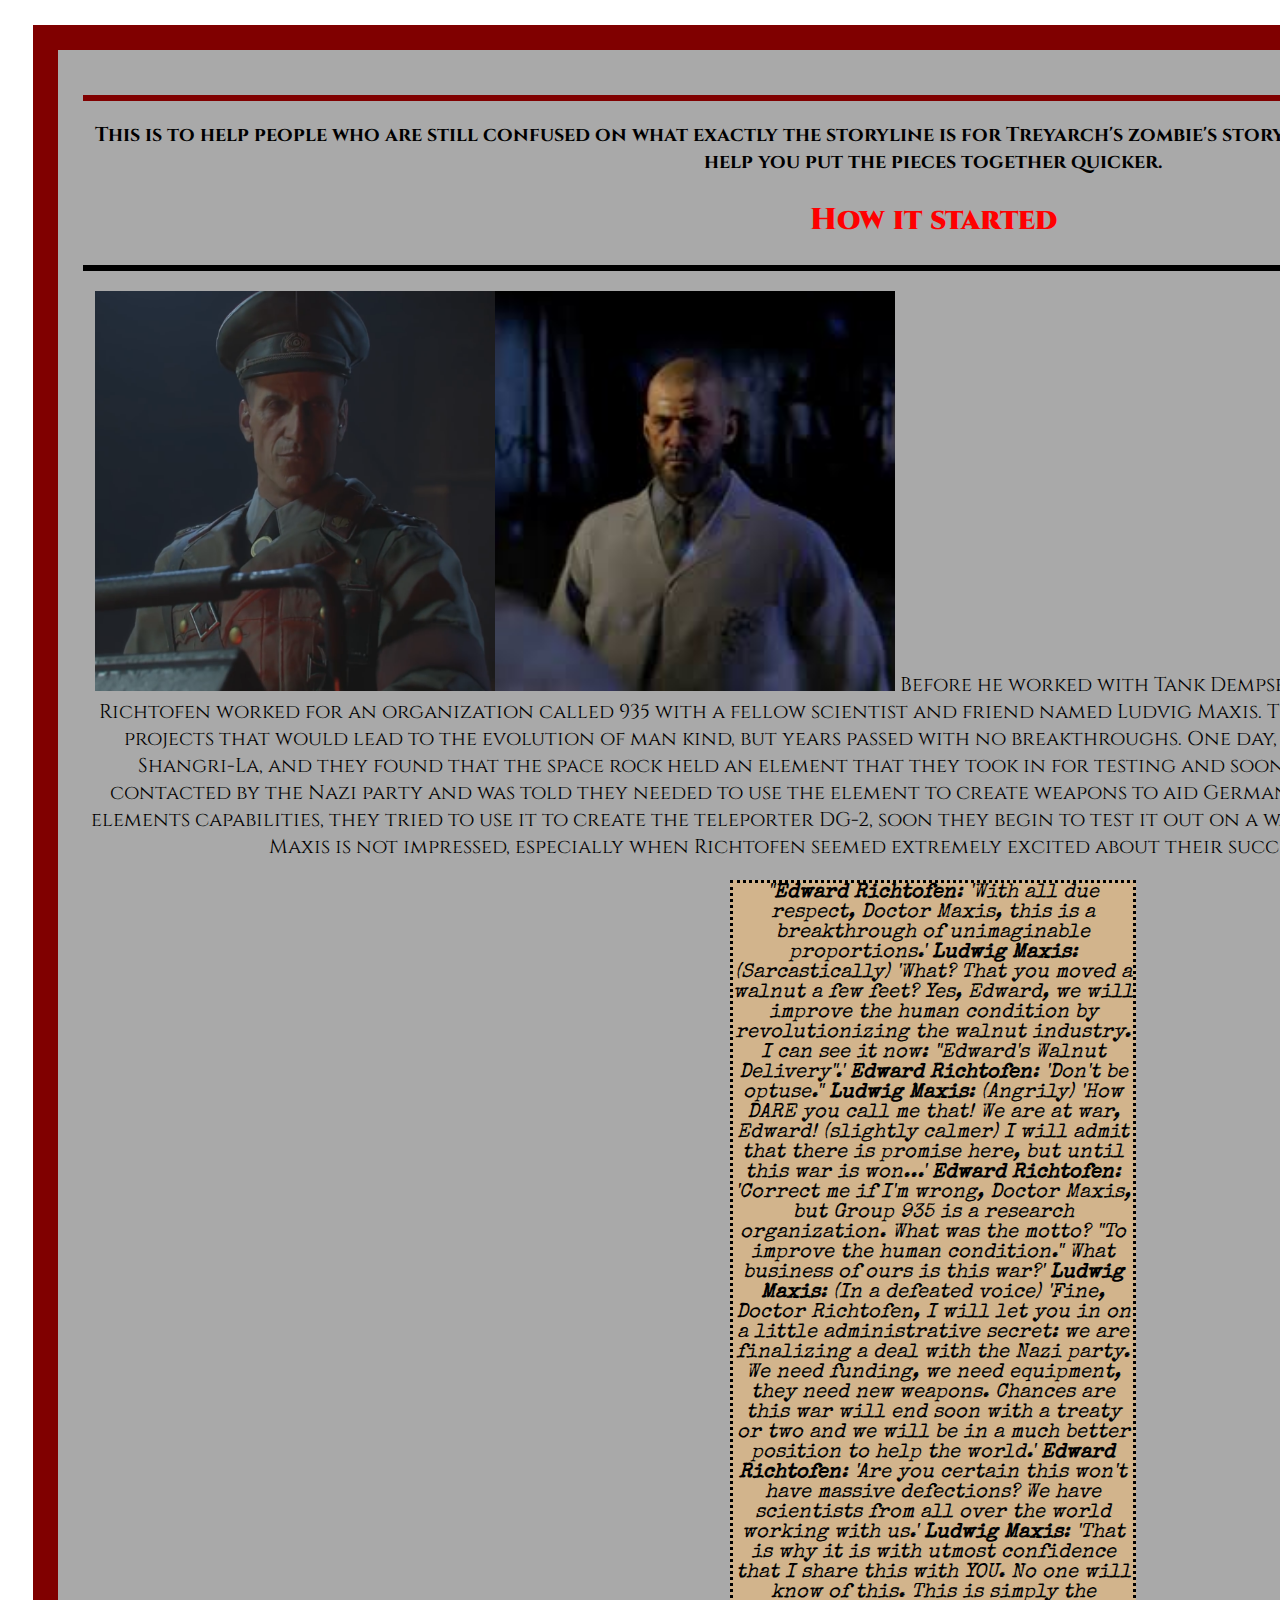
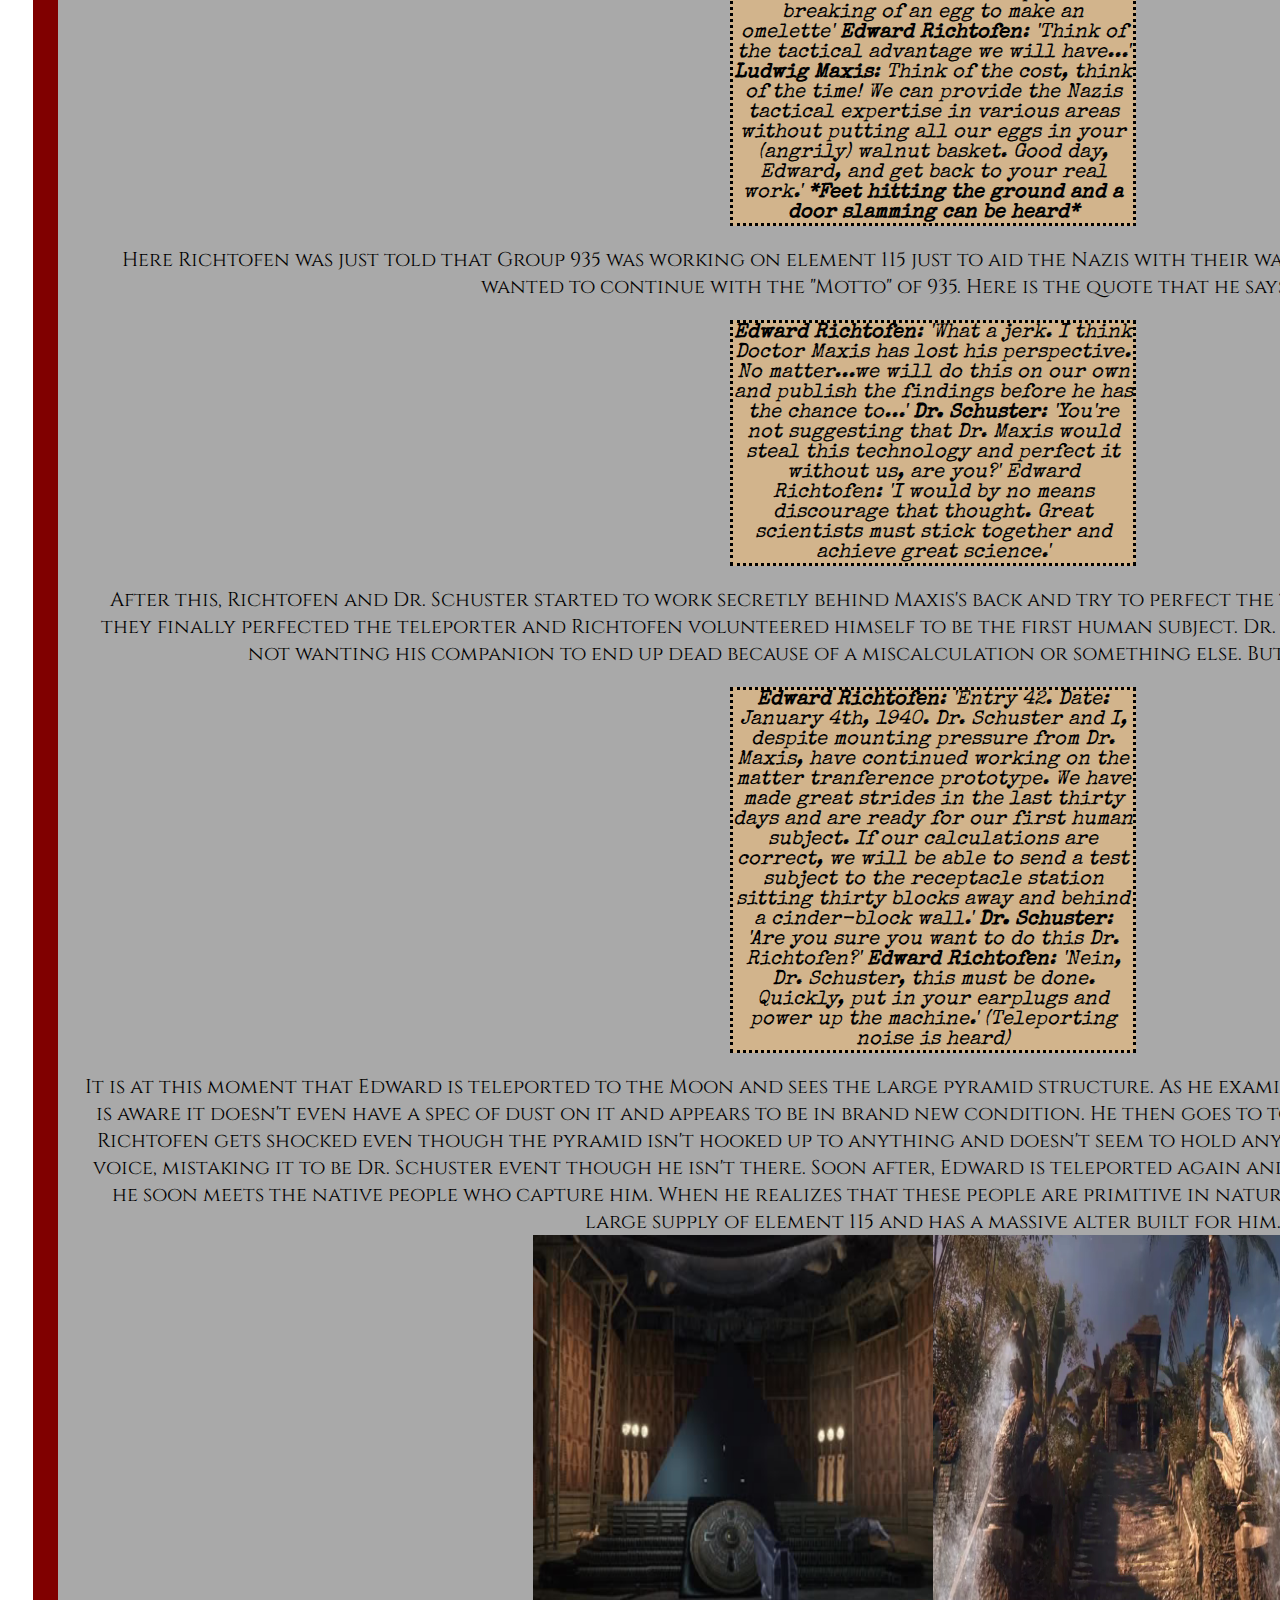
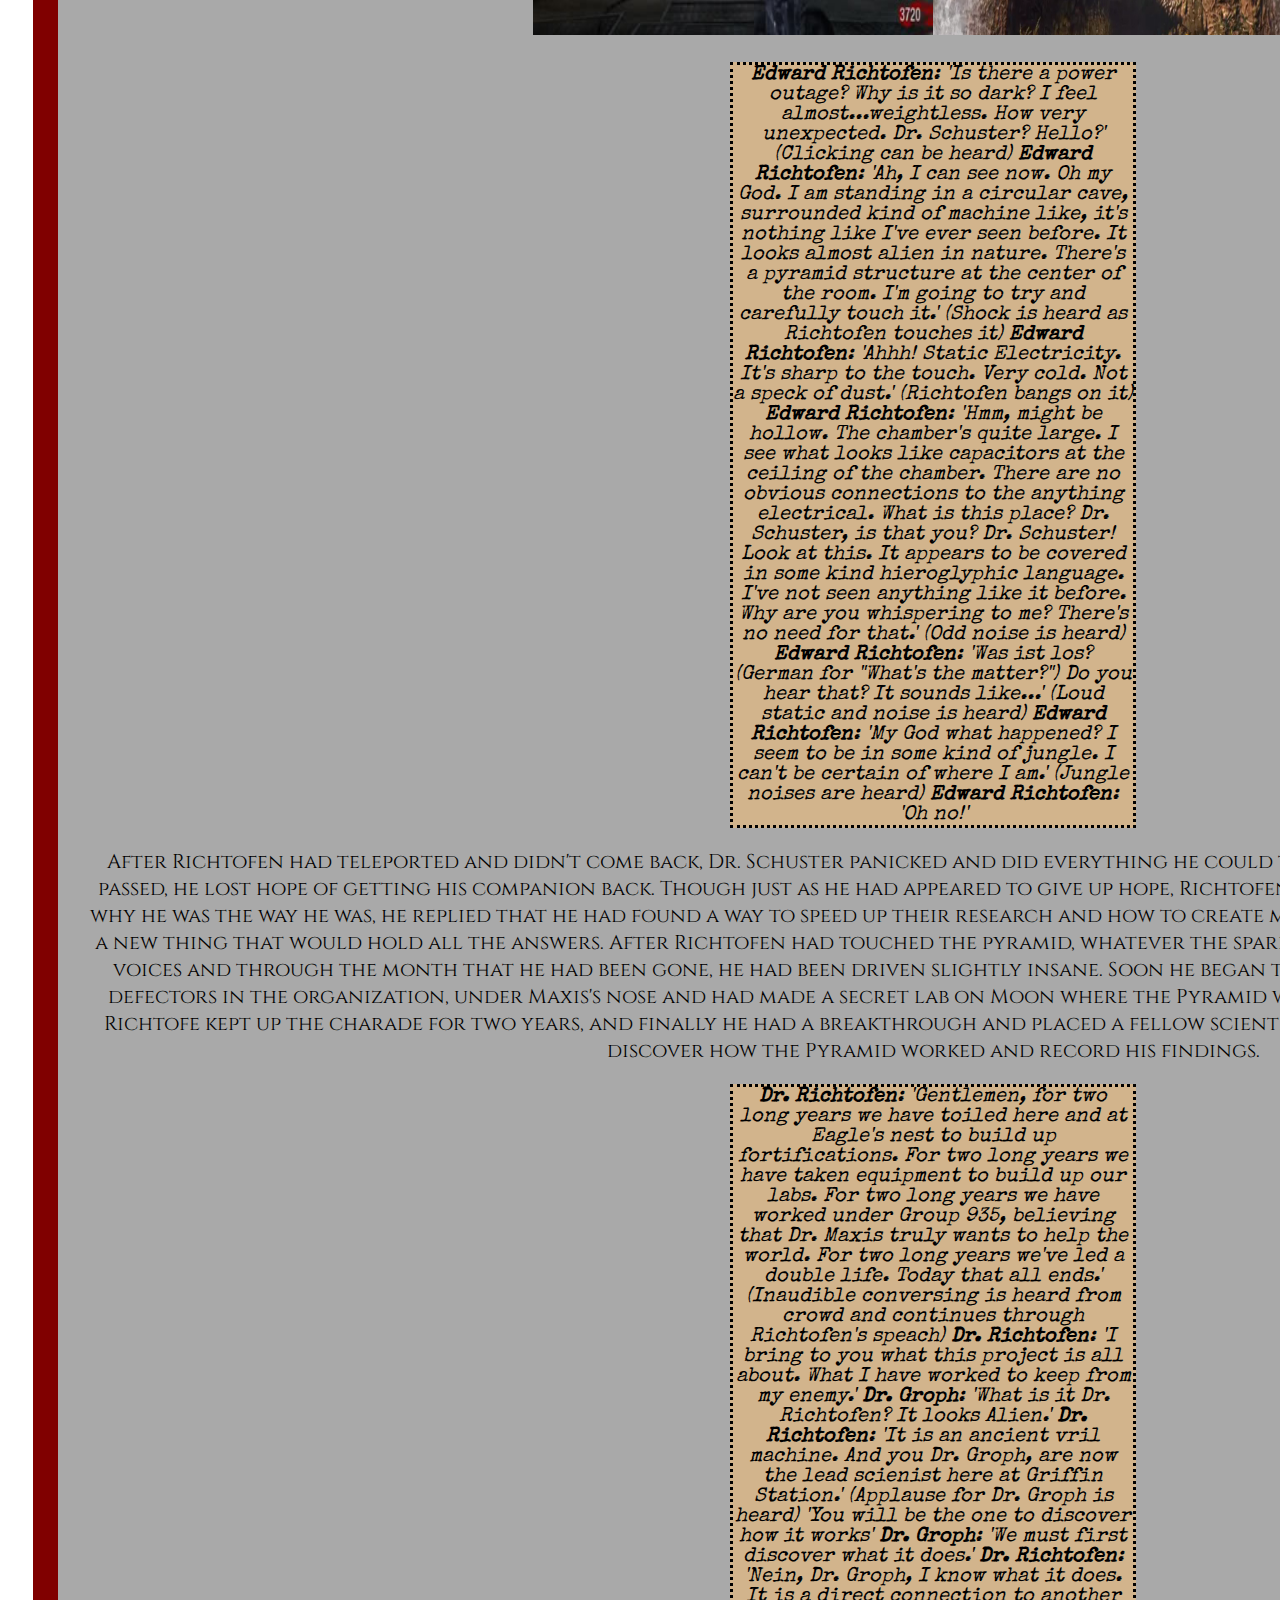
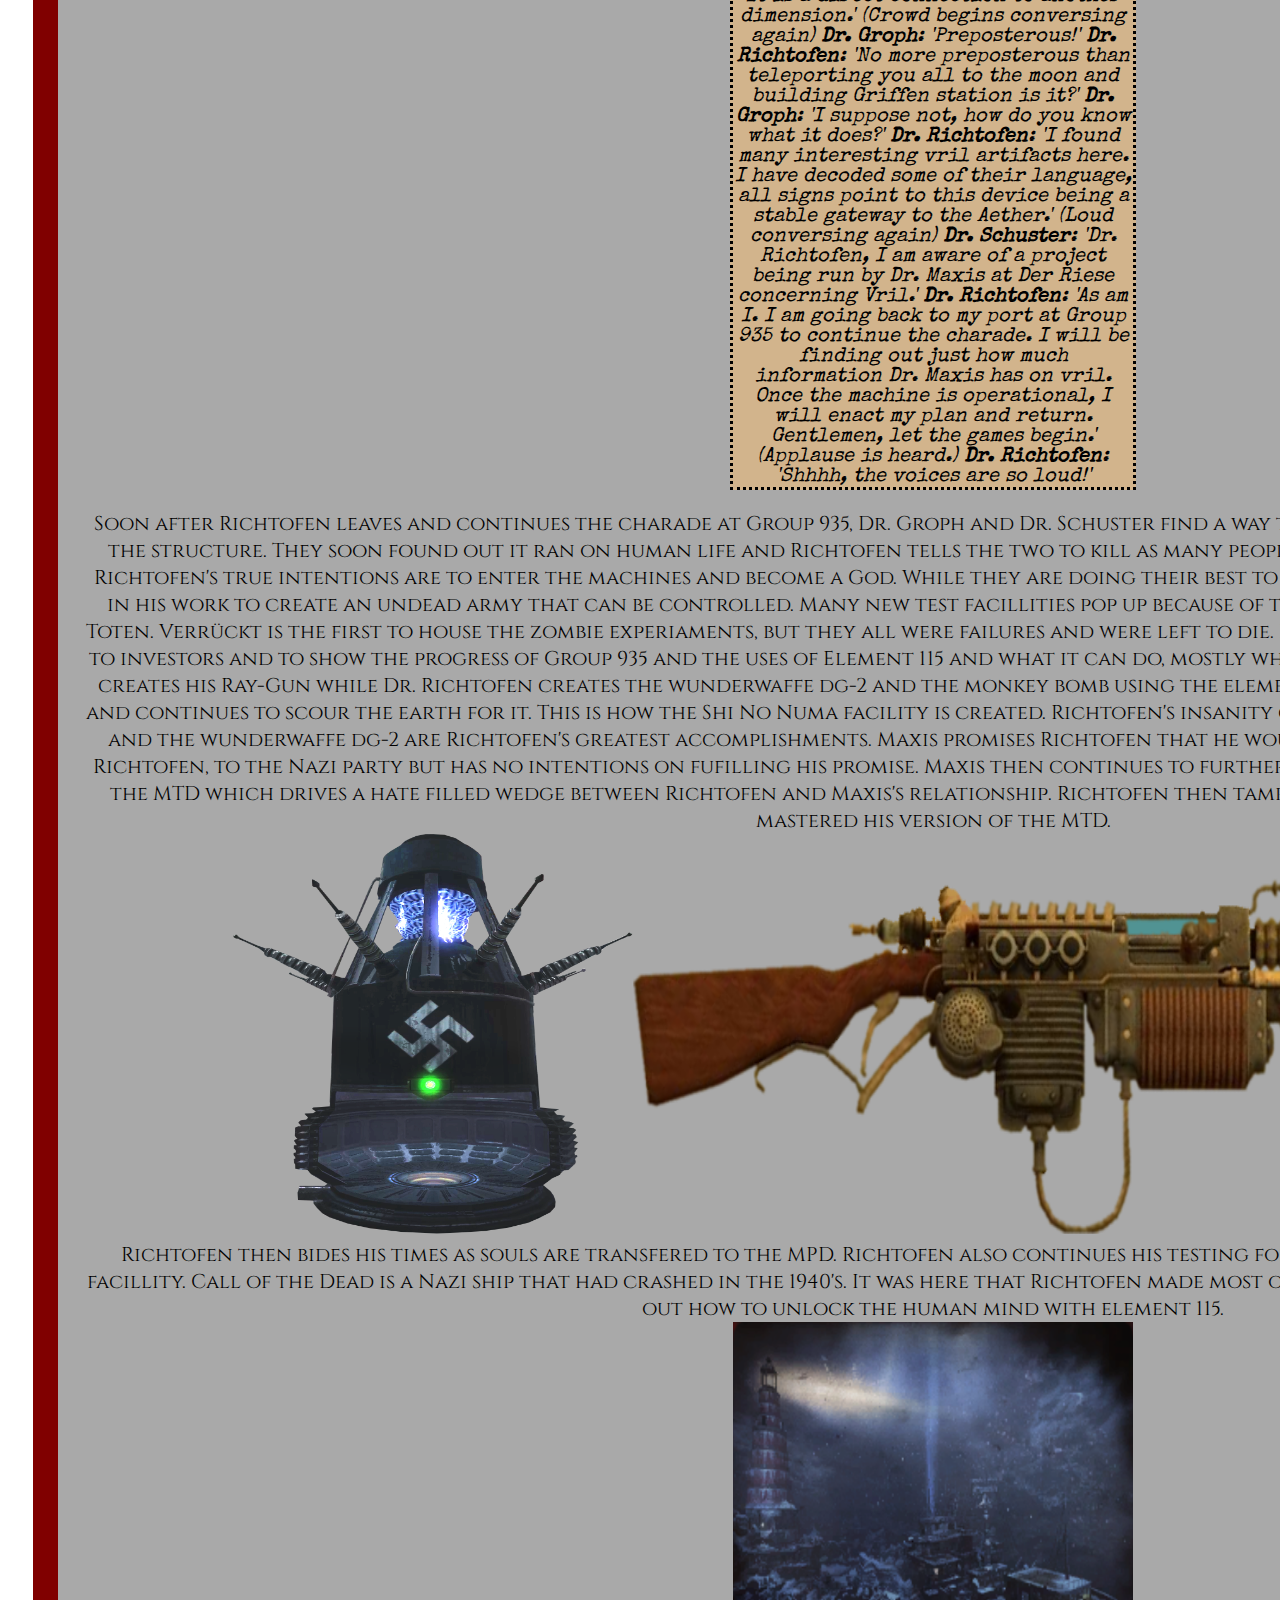
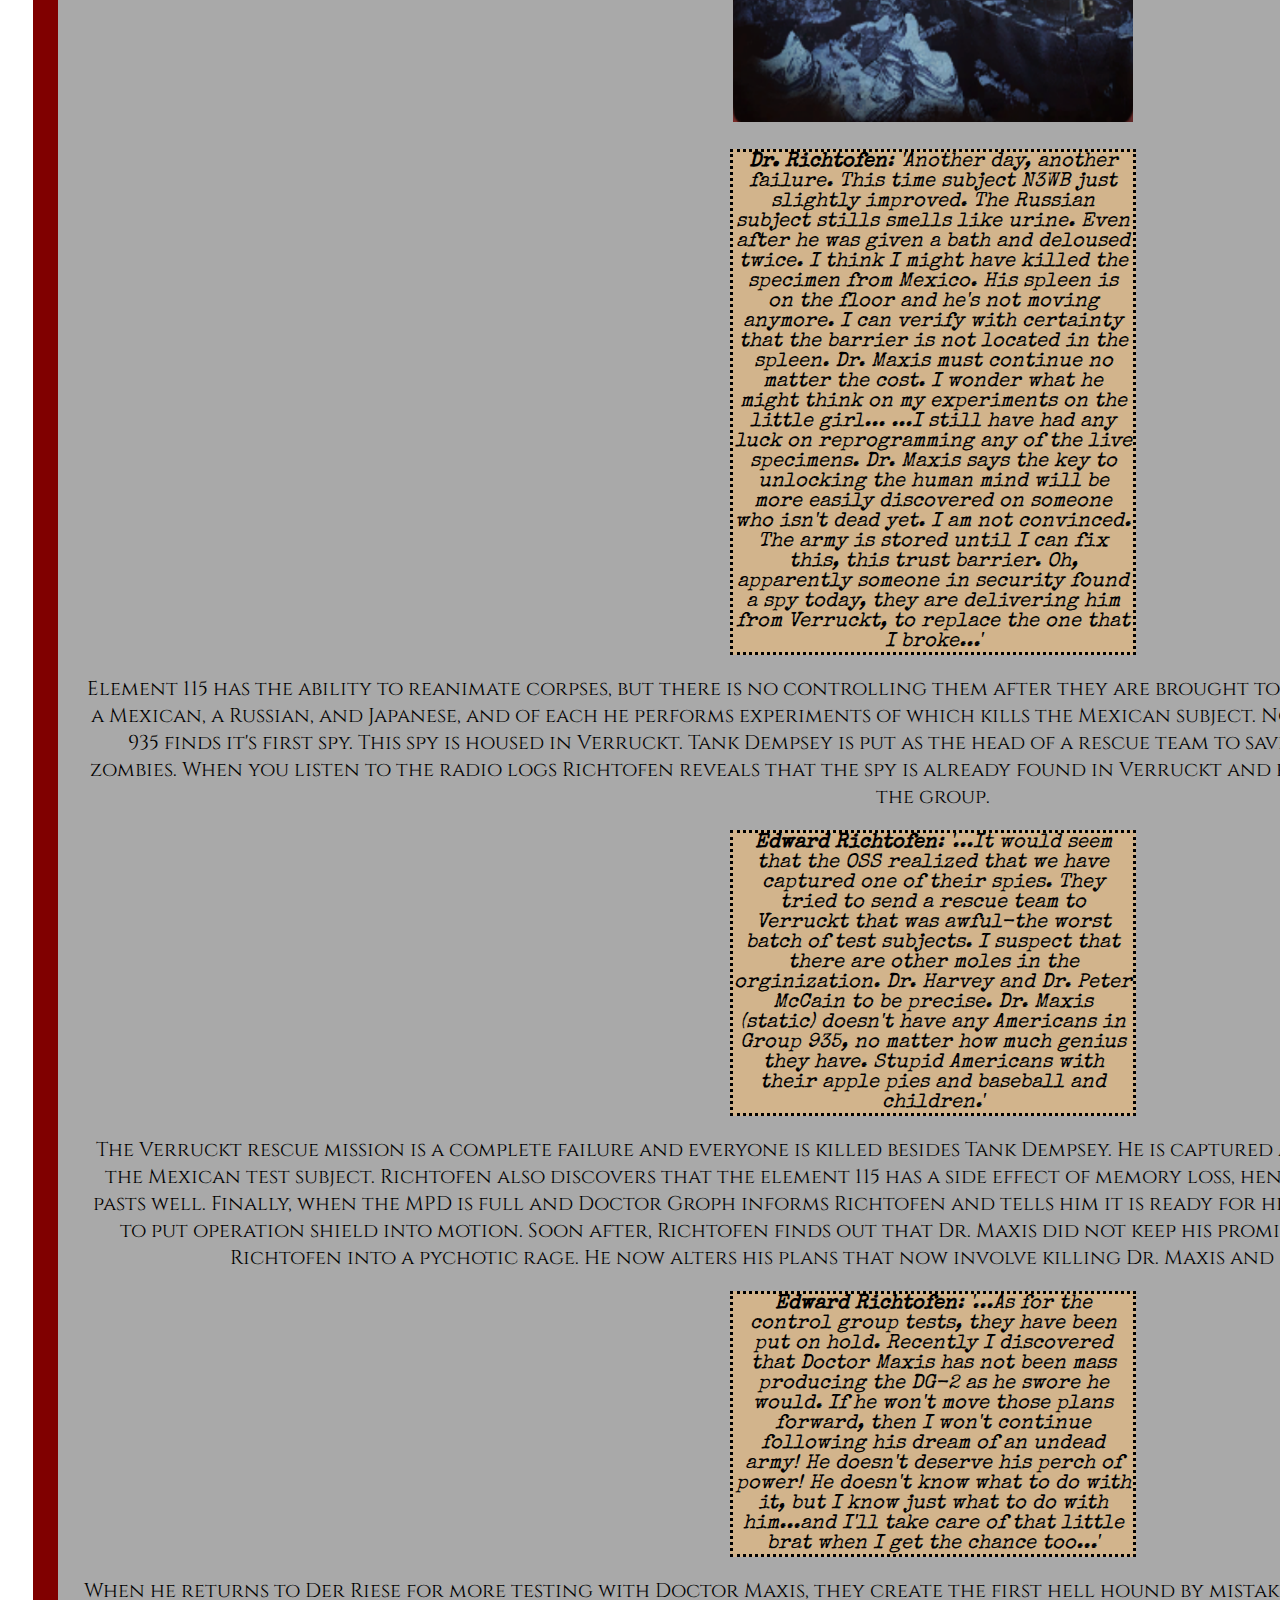
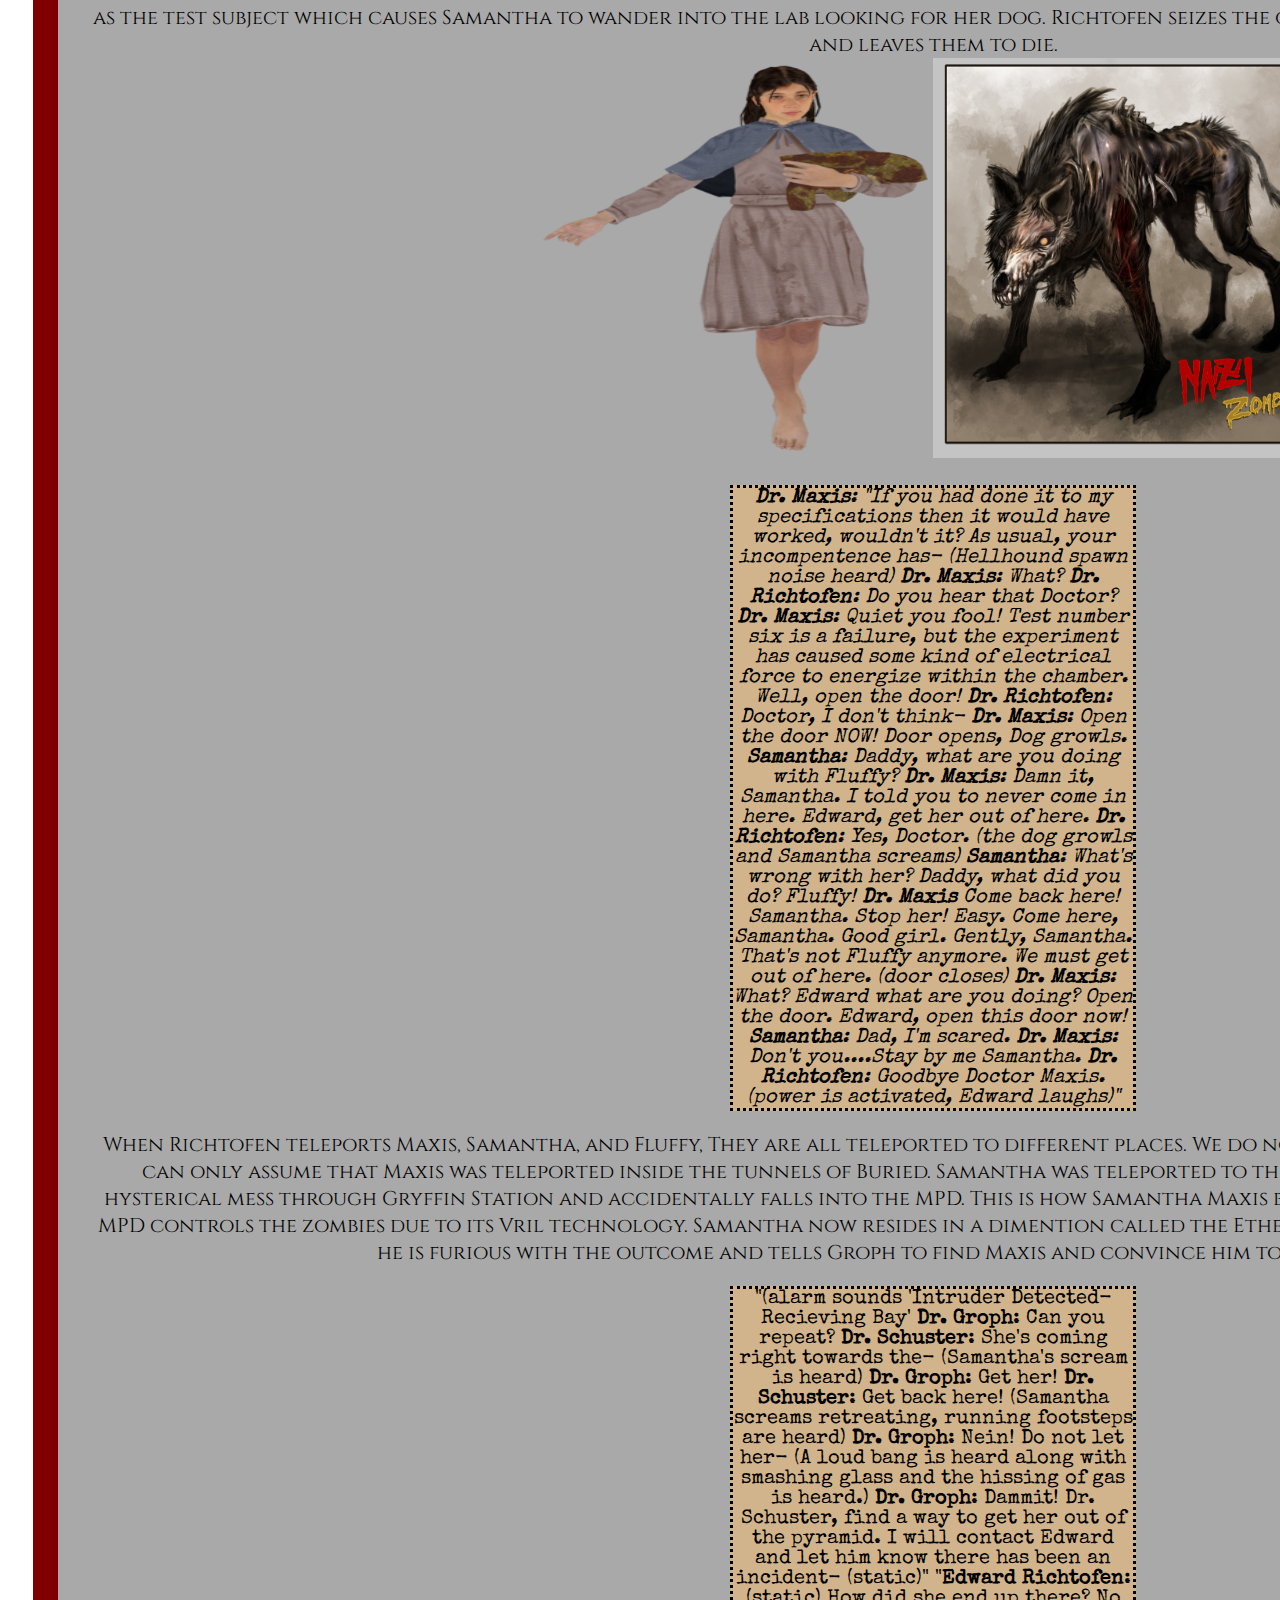
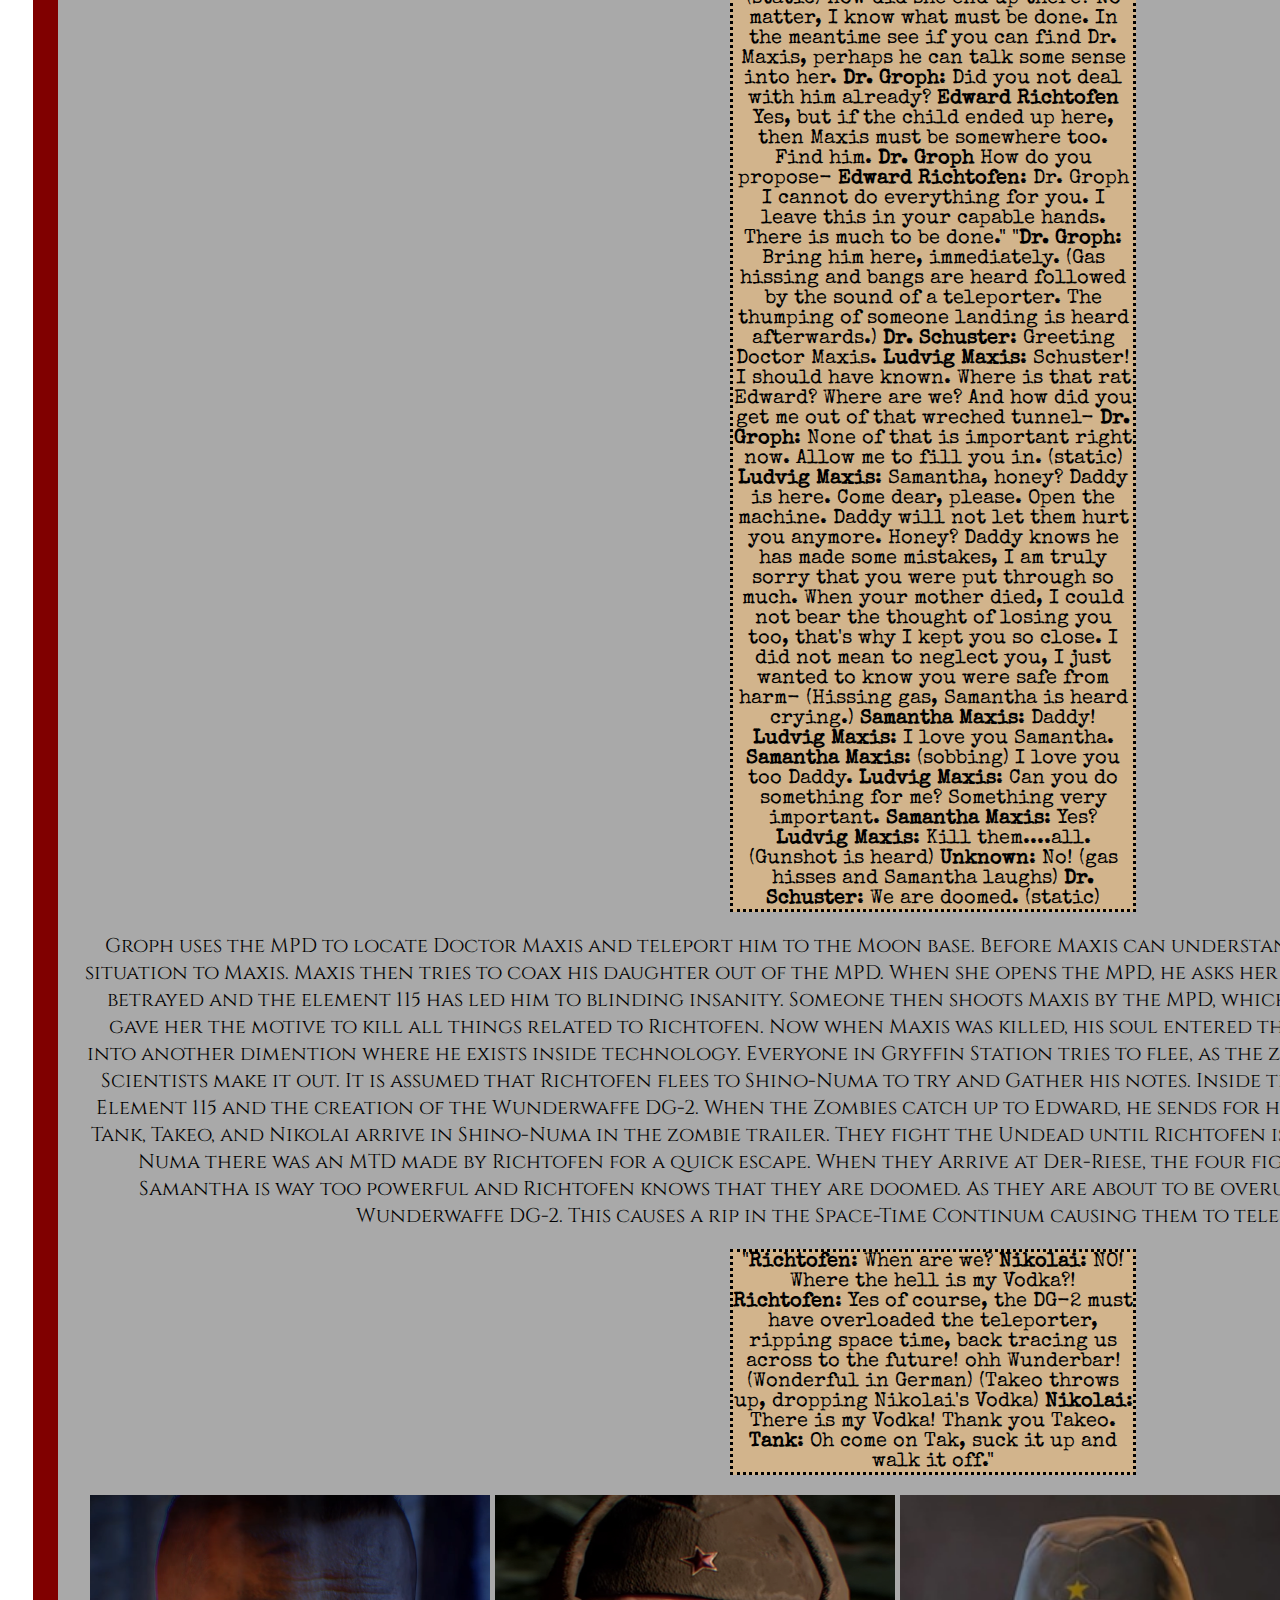
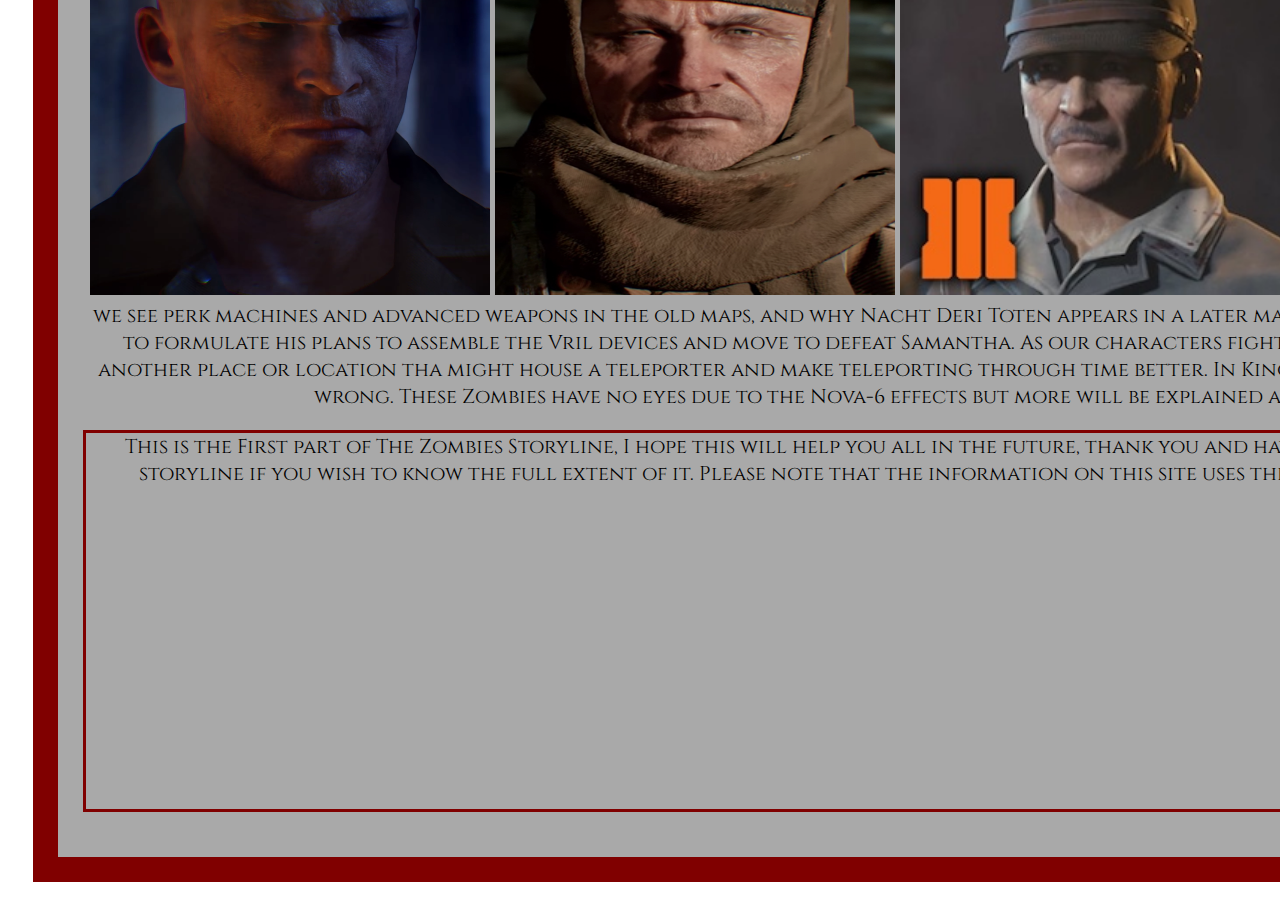
==== Coding Project 2.html @ 015fb883 "Add files via upload" ====
<!DOCTYPE html> 
<html>
	<head>
		<!--<link rel="stylesheet" href="https://www.w3schools.com/w3css/4/w3.css">-->
		<link rel="stylesheet" type="text/css" href="zombiesstylesheet.css"> 
		<link href="https://fonts.googleapis.com/css?family=Cinzel" rel="stylesheet">
		<link href="https://fonts.googleapis.com/css?family=Special+Elite" rel="stylesheet"> 
		<title>Black Ops Zombie's Storyline</title>
	</head>
	<style>
		p.solid {border-style: solid;
	 border-color: maroon; width:1700px;} 
	 div {
    background-color: darkgrey;
    width: 1700px;
    border: 25px solid maroon;
    padding: 25px;
    margin: 25px; 
    font-family: 'Cinzel', serif;
    font-size: 20px;
} 
p.dotted {border-style: dotted; border-color:black; width: 400px;}  
	</style>
		<body>
			<div id="introduction"> 
				<p class="solid"><center><font color="black"><strong>
					This is to help people who are still confused on what exactly the storyline is for Treyarch's zombie's storyline.  I will be telling it from WAW to BO3, to help you put the pieces together quicker. 
			   </strong></font></center></p>

				<h2><font color="red"><center><strong>How it started</strong></center></font></h2>

				<p class="light"><font color= "black"><center>  <img src="zombiespictures\EdwardRichtofen_WW2_BO3.png" alt="BlackOps zombies Dr. Richtofen" style="width:400px; height:400px;"><img src="zombiespictures\download.jfif" alt="BlackOps zombies Dr.Maxis" style="width:400px; height:400px;">
					Before he worked with Tank Dempsey, Nikolai Belenski, and Takeo Masaki, Edward Richtofen worked for an organization called 935 with a fellow scientist and friend named Ludvig Maxis. Their group was in charge with conductiong projects that would lead to the evolution of man kind, but years passed with no breakthroughs. One day, a meteorite fell from space and landed in Shangri-La, and they found that the space rock held an element that they took in for testing and soon named element 115. Soon after, Maxis was contacted by the Nazi party and was told they needed to use the element to create weapons to aid Germany with the war. After awhile of testing the elements capabilities, they tried to use it to create the teleporter DG-2, soon they begin to test it out on a walnut, finding that their machine works, but Maxis is not impressed, especially when Richtofen seemed extremely excited about their success. as seen here in this quote; 
					
					<p class= "dotted"><em>"<strong>Edward Richtofen</strong>: 'With all due respect, Doctor Maxis, this is a breakthrough of unimaginable proportions.' 
					
					<strong>Ludwig Maxis</strong>: (Sarcastically) 'What? That you moved a walnut a few feet? Yes, Edward, we will improve the human condition by revolutionizing the walnut industry. I can see it now: "Edward's Walnut Delivery".'
					
					<strong>Edward Richtofen</strong>: 'Don't be optuse." 

					<strong>Ludwig Maxis</strong>: (Angrily) 'How DARE you call me that! We are at war, Edward! (slightly calmer) I will admit that there is promise here, but until this war is won...' 

					<strong>Edward Richtofen</strong>: 'Correct me if I'm wrong, Doctor Maxis, but Group 935 is a research organization. What was the motto? "To improve the human condition." What business of ours is this war?' 

					<strong>Ludwig Maxis</strong>: (In a defeated voice) 'Fine, Doctor Richtofen, I will let you in on a little administrative secret: we are finalizing a deal with the Nazi party. We need funding, we need equipment, they need new weapons. Chances are this war will end soon with a treaty or two and we will be in a much better position to help the world.' 

					<strong>Edward Richtofen</strong>: 'Are you certain this won't have massive defections? We have scientists from all over the world working with us.' 

					<strong>Ludwig Maxis</strong>: 'That is why it is with utmost confidence that I share this with YOU. No one will know of this. This is simply the breaking of an egg to make an omelette' 

					<strong>Edward Richtofen</strong>: 'Think of the tactical advantage we will have...' 

					<strong>Ludwig Maxis</strong>: Think of the cost, think of the time! We can provide the Nazis tactical expertise in various areas without putting all our eggs in your (angrily) walnut basket. Good day, Edward, and get back to your real work.' 
					<strong>*Feet hitting the ground and a door slamming can be heard*</strong></em></p>

					Here Richtofen was just told that Group 935 was working on element 115 just to aid the Nazis with their war, of course he didn't agree with that and wanted to continue with the "Motto" of 935. Here is the quote that he says about it; 

					<p class= "dotted"><em>
						<strong>Edward Richtofen</strong>: 'What a jerk. I think Doctor Maxis has lost his perspective. No matter...we will do this on our own and publish the findings before he has the chance to...' 

						<strong>Dr. Schuster</strong>: 'You're not suggesting that Dr. Maxis would steal this technology and perfect it without us, are you?' 

						<storng>Edward Richtofen</strong>: 'I would by no means discourage that thought. Great scientists must stick together and achieve great science.'
					</em></p> 

					After this, Richtofen and Dr. Schuster started to work secretly behind Maxis's back and try to perfect the teleporter. After a time span of thirty days, they finally perfected the teleporter and Richtofen volunteered himself to be the first human subject. Dr. Schuster of course was hesitant on the idea, not wanting his companion to end up dead because of a miscalculation or something else. But Richtofen went none the less.  
					<p class="dotted"><em>
						<strong>Edward Richtofen</strong>: 'Entry 42. Date: January 4th, 1940. Dr. Schuster and I, despite mounting pressure from Dr. Maxis, have continued working on the matter tranference prototype. We have made great strides in the last thirty days and are ready for our first human subject. If our calculations are correct, we will be able to send a test subject to the receptacle station sitting thirty blocks away and behind a cinder-block wall.' 

						<strong>Dr. Schuster</strong>: 'Are you sure you want to do this Dr. Richtofen?' 

						<strong>Edward Richtofen</strong>: 'Nein, Dr. Schuster, this must be done. Quickly, put in your earplugs and power up the machine.' 
						(Teleporting noise is heard)
					</em></p> 

					It is at this moment that Edward is teleported to the Moon and sees the large pyramid structure. As he examines the structure, later known as the MPD, he is aware it doesn't even have a spec of dust on it and appears to be in brand new condition. He then goes to touch it and once physical contanct is made, Richtofen gets shocked even though the pyramid isn't hooked up to anything and doesn't seem to hold any electrical properties. Soon after, he hears a voice, mistaking it to be Dr. Schuster event though he isn't there. Soon after, Edward is teleported again and is placed in the Jungle of Shangri-La, where he soon meets the native people who capture him. When he realizes that these people are primitive in nature and so he rules them like a god. He finds a large supply of element 115 and has a massive alter built for him.

					<center><img src="zombiespictures/Moon_Pyramid_Device.jpg" alt="Zombies pictures" style="width: 400px; height: 400px;"><img src="zombiespictures/ShangLa.png" alt="Zombies pictures" style="width: 400px; height: 400px;"></center>

					<p class="dotted"><em>
						<strong>Edward Richtofen</strong>: 'Is there a power outage? Why is it so dark? I feel almost...weightless. How very unexpected. Dr. Schuster? Hello?' 

						(Clicking can be heard) 

						<strong>Edward Richtofen</strong>: 'Ah, I can see now. Oh my God. I am standing in a circular cave, surrounded kind of machine like, it's nothing like I've ever seen before. It looks almost alien in nature. There's a pyramid structure at the center of the room. I'm going to try and carefully touch it.' 

						(Shock is heard as Richtofen touches it) 

						<strong>Edward Richtofen</strong>: 'Ahhh! Static Electricity. It's sharp to the touch. Very cold. Not a speck of dust.' 

						(Richtofen bangs on it) 

						<strong>Edward Richtofen</strong>: 'Hmm, might be hollow. The chamber's quite large. I see what looks like capacitors at the ceiling of the chamber. There are no obvious connections to the anything electrical. What is this place? 
						Dr. Schuster, is that you? Dr. Schuster! Look at this. It appears to be covered in some kind hieroglyphic language. I've not seen anything like it before. Why are you whispering to me? There's no need for that.' 

						(Odd noise is heard) 

						<strong>Edward Richtofen</strong>: 'Was ist los? (German for "What's the matter?") Do you hear that? It sounds like...' 

						(Loud static and noise is heard) 

						<strong>Edward Richtofen</strong>: 'My God what happened? I seem to be in some kind of jungle. I can't be certain of where I am.' 

						(Jungle noises are heard) 

						<strong>Edward Richtofen</strong>: 'Oh no!'
					</em></p> 

					After Richtofen had teleported and didn't come back, Dr. Schuster panicked and did everything he could to bring back Richtofen, and after a month passed, he lost hope of getting his companion back. Though just as he had appeared to give up hope, Richtofen came back and seemed to happy. When asked why he was the way he was, he replied that he had found a way to speed up their research and how to create more than what they were, that he had found a new thing that would hold all the answers. After Richtofen had touched the pyramid, whatever the spark had generated, it caused Richtofen to hear voices and through the month that he had been gone, he had been driven slightly insane. Soon he began to form his own orginization, by gathering defectors in the organization, under Maxis's nose and had made a secret lab on Moon where the Pyramid was and they started research on the moon. Richtofe kept up the charade for two years, and finally he had a breakthrough and placed a fellow scientist named Dr. Groph, as the head scientist to discover how the Pyramid worked and record his findings.  

					<p class="dotted"><em>
						<strong>Dr. Richtofen</strong>: 'Gentlemen, for two long years we have toiled here and at Eagle's nest to build up fortifications. For two long years we have taken equipment to build up our labs. For two long years we have worked under Group 935, believing that Dr. Maxis truly wants to help the world. For two long years we've led a double life. Today that all ends.' 

						(Inaudible conversing is heard from crowd and continues through Richtofen's speach) 

						<strong>Dr. Richtofen</strong>: 'I bring to you what this project is all about. What I have worked to keep from my enemy.' 

						<strong>Dr. Groph</strong>: 'What is it Dr. Richtofen? It looks Alien.' 

						<strong>Dr. Richtofen</strong>: 'It is an ancient vril machine. And you Dr. Groph, are now the lead scienist here at Griffin Station.' (Applause for Dr. Groph is heard) 'You will be the one to discover how it works' 

						<strong>Dr. Groph</strong>: 'We must first discover what it does.' 

						<strong>Dr. Richtofen</strong>: 'Nein, Dr. Groph, I know what it does. It is a direct connection to another dimension.'
						(Crowd begins conversing again)

						<strong>Dr. Groph</strong>: 'Preposterous!'

						<strong>Dr. Richtofen</strong>: 'No more preposterous than teleporting you all to the moon and building Griffen station is it?' 

						<strong>Dr. Groph</strong>: 'I suppose not, how do you know what it does?' 

						<strong>Dr. Richtofen</strong>: 'I found many interesting vril artifacts here. I have decoded some of their language, all signs point to this device being a stable gateway to the Aether.' 

						(Loud conversing again)

						<strong>Dr. Schuster</strong>: 'Dr. Richtofen, I am aware of a project being run by Dr. Maxis at Der Riese concerning Vril.'

						<strong>Dr. Richtofen</strong>: 'As am I. I am going back to my port at Group 935 to continue the charade. I will be finding out just how much information Dr. Maxis has on vril. Once the machine is operational, I will enact my plan and return. Gentlemen, let the games begin.'

						(Applause is heard.)

						<strong>Dr. Richtofen</strong>: 'Shhhh, the voices are so loud!'
					</em></p> 

					Soon after Richtofen leaves and continues the charade at Group 935, Dr. Groph and Dr. Schuster find a way to power the machine when they kill a rat by the structure. They soon found out it ran on human life and Richtofen tells the two to kill as many people as they needed to power the machine. But Richtofen's true intentions are to enter the machines and become a God. While they are doing their best to do as told, Richtofen continues to aid Maxis in his work to create an undead army that can be controlled. Many new test facillities pop up because of this research such as Verrückt, and Kino der Toten. Verrückt is the first to house the zombie experiaments, but they all were failures and were left to die. Kino der Toten was used to show off products to investors and to show the progress of Group 935 and the uses of Element 115 and what it can do, mostly when it came to weapon advancement. Dr. Maxis creates his Ray-Gun while Dr. Richtofen creates the  wunderwaffe dg-2 and the monkey bomb using the element 115. Group 935 is in dire need of element 115 and continues to scour the earth for it. This is how the Shi No Numa facility is created. Richtofen's insanity grows and so does his lust for power. The MTD and the wunderwaffe dg-2 are Richtofen's greatest accomplishments. Maxis promises Richtofen that he would mass produce the wunderwaffe dg-2 for Richtofen, to the Nazi party but has no intentions on fufilling his promise. Maxis then continues to further his research and steal Richtofen's plans for the MTD which drives a hate filled wedge between Richtofen and Maxis's relationship. Richtofen then tampers with Maxis's experiments almost having mastered his version of the MTD. 
					<center><img src="zombiespictures/MDT_CoD_BO.png" alt="zombies pictures" style="width: 400px; height: 400px;"><img src="zombiespictures/Wunderwaffe_DG-2_3rd_Person_WaW.png" alt="zombie pictures" style="width: 1000px; height: 400px;"></center> 
					Richtofen then bides his times as souls are transfered to the MPD. Richtofen also continues his testing for the undead army at the Call of the dead facillity. Call of the Dead is a Nazi ship that had crashed in the 1940's. It was here that Richtofen made most of his audio logs while he was trying to figure out how to unlock the human mind with element 115. 
					<center><img src="zombiespictures/Call_of_the_Dead_Menu_Selection_BO.png" alt="zombies pictures" style="width: 400px; height: 400px;"></center>

                 <p class="dotted"><em>
                 	<strong>Dr. Richtofen</strong>: 'Another day, another failure. This time subject N3WB just slightly improved. The Russian subject stills smells like urine. Even after he was given a bath and deloused twice. I think I might have killed the specimen from Mexico. His spleen is on the floor and he's not moving anymore. I can verify with certainty that the barrier is not located in the spleen. Dr. Maxis must continue no matter the cost. I wonder what he might think on my experiments on the little girl... 
                 	...I still have had any luck on reprogramming any of the live specimens. Dr. Maxis says the key to unlocking the human mind will be more easily discovered on someone who isn't dead yet. I am not convinced. The army is stored until I can fix this, this trust barrier. Oh, apparently someone in security found a spy today, they are delivering him from Verruckt, to replace the one that I broke...'
                 </em></p>

                 Element 115 has the ability to reanimate corpses, but there is no controlling them after they are brought to life. Richtofen experiments on three subjects; a Mexican, a Russian, and Japanese, and of each he performs experiments of which kills the Mexican subject. Not long after the Mexican subject dies, group 935 finds it's first spy. This spy is housed in Verruckt. Tank Dempsey is put as the head of a rescue team 
                 to save the spy, as outlined in the first 
                 Black ops zombies. When you listen to the 
                 radio logs Richtofen reveals that the spy 
                 is already found in Verruckt and he 
                 suspects that at least two more spies are 
                 in the group. 

                 <p class="dotted"><em>
                 	<strong>Edward Richtofen</strong>: '...It would seem that the OSS realized that we have captured one of their spies. They tried to send a rescue team to Verruckt that was awful-the worst batch of test subjects. I suspect that there are other moles in the orginization. Dr. Harvey and Dr. Peter McCain to be precise. Dr. Maxis (static) doesn't have any Americans in Group 935, no matter how much genius they have. Stupid Americans with their apple pies and baseball and children.' 
                 </em></p> 

                 The Verruckt rescue mission is a complete failure and everyone is killed besides Tank Dempsey. He is captured and given to Richtofen as a replacement for the Mexican test subject. Richtofen also discovers that the element 115 has a side effect of memory loss, hence why our main four don't remember their pasts well. Finally, when the MPD is full and Doctor Groph informs Richtofen and tells him it is ready for him. Richtofen is thrilled and starts planning to put operation shield into motion. Soon after, Richtofen finds out that Dr. Maxis did not keep his promise about mass producing the D-2. This sends Richtofen into a pychotic rage. He now alters his plans that now involve killing Dr. Maxis and his beloved daughter, Samantha. 

                 <p class="dotted"><em>
                 	<strong>Edward Richtofen</strong>: '...As for the control group tests, they have been put on hold. Recently I discovered that Doctor Maxis has not been mass producing the DG-2 as he swore he would. If he won't move those plans forward, then I won't continue following his dream of an undead army! He doesn't deserve his perch of power! He doesn't know what to do with it, but I know just what to do with him...and I'll take care of that little brat when I get the chance too...'
                 </em></p> 

                 When he returns to Der Riese for more testing with Doctor Maxis, they create the first hell hound by mistake. Doctor Maxis uses Samantha's pet dog Fluffy as the test subject which causes Samantha to wander into the lab looking for her dog. Richtofen seizes the opportunity, locks the two inside with Fluffy and leaves them to die. 
				</center><center><img src="zombiespictures\Samantha_Maxis_model_BO(1).png" alt="BlackOps zombies Samantha Maxix" style="width:400px; height:400px;"><img src="zombiespictures\zombie_dog_sheet.jpg" alt="BlackOps zombies Fluffy" style="width:400px; height:400px;"> 

				<p class="dotted"><em>
					<strong>Dr. Maxis</strong>: "If you had done it to my specifications then it would have worked, wouldn't it? As usual, your incompentence has- 
					(Hellhound spawn noise heard)
					<strong>Dr. Maxis</strong>: What? 
					<strong>Dr. Richtofen</strong>: Do you hear that Doctor? 
					<strong>Dr. Maxis</strong>: Quiet you fool! Test number six is a failure, but the experiment has caused some kind of electrical force to energize within the chamber. Well, open the door! 
					<strong>Dr. Richtofen</strong>: Doctor, I don't think- 
					<strong>Dr. Maxis</strong>: Open the door NOW! 
					Door opens, Dog growls. 
					<strong>Samantha</strong>: Daddy, what are you doing with Fluffy? 
					<strong>Dr. Maxis</strong>: Damn it, Samantha. I told you to never come in here. Edward, get her out of here. 
					<strong>Dr. Richtofen</strong>: Yes, Doctor. 

					(the dog growls and Samantha screams) 

					<strong>Samantha</strong>: What's wrong with her? Daddy, what did you do? Fluffy! 
					<strong>Dr. Maxis</strong> Come back here! Samantha. Stop her! Easy.  Come here, Samantha. Good girl. Gently, Samantha. That's not Fluffy anymore. We must get out of here. 

					(door closes) 

					<strong>Dr. Maxis</strong>: What? Edward what are you doing? Open the door. Edward, open this door now! 

					<strong>Samantha</strong>: Dad, I'm scared. 

					<strong>Dr. Maxis</strong>: Don't you....Stay by me Samantha. 

					<strong>Dr. Richtofen</strong>: Goodbye Doctor Maxis. 

					(power is activated, Edward laughs)"
					
				</em></p>

				When Richtofen teleports Maxis, Samantha, and Fluffy, They are all teleported to different places. We do not know where Fluffy was teleported, but we can only assume that Maxis was teleported inside the tunnels of Buried. Samantha was teleported to the Moon, and is running around lost in a hysterical mess through Gryffin Station and accidentally falls into the MPD. This is how Samantha Maxis becomes our first Announcer in zombies. The MPD controls the zombies due to its Vril technology. Samantha now resides in a dimention called the Ether. When Richtofen returns to the Moon base he is furious with the outcome and tells Groph to find Maxis and convince him to get Samantha out. 

				<p class="dotted"> 
					"(alarm sounds 'Intruder Detected-Recieving Bay' 
					<strong>Dr. Groph</strong>: Can you repeat? 
					<strong>Dr. Schuster</strong>: She's coming right towards the- 

					(Samantha's scream is heard) 

					<strong>Dr. Groph</strong>: Get her! 

					<strong>Dr. Schuster</strong>: Get back here! 

					(Samantha screams retreating, running footsteps are heard) 

					<strong>Dr. Groph</strong>: Nein! Do not let her- 

					(A loud bang is heard along with smashing glass and the hissing of gas is heard.) 

					<strong>Dr. Groph</strong>: Dammit! Dr. Schuster, find a way to get her out of the pyramid. I will contact Edward and let him know there has been an incident- (static)" 

					"<strong>Edward Richtofen</strong>: (static) How did she end up there? No matter, I know what must be done. In the meantime see if you can find Dr. Maxis, perhaps he can talk some sense into her. 

					<strong>Dr. Groph</strong>: Did you not deal with him already? 

					<strong>Edward Richtofen</strong> Yes, but if the child ended up here, then Maxis must be somewhere too. Find him. 

					<strong>Dr. Groph</strong> How do you propose- 

					<strong>Edward Richtofen</strong>: Dr. Groph I cannot do everything for you. I leave this in your capable hands. There is much to be done." 

					"<strong>Dr. Groph</strong>: Bring him here, immediately. 

				(Gas hissing and bangs are heard followed by the sound of a teleporter. The thumping of someone landing is heard afterwards.) 

				<strong>Dr. Schuster</strong>: Greeting Doctor Maxis. 

				<strong>Ludvig Maxis</strong>: Schuster! I should have known. Where is that rat Edward? Where are we? And how did you get me out of that wreched tunnel- 

				<strong>Dr. Groph</strong>: None of that is important right now. Allow me to fill you in. 

			(static) 

			    <strong>Ludvig Maxis</strong>: Samantha, honey? Daddy is here. Come dear, please. Open the machine. Daddy will not let them hurt you anymore. Honey? Daddy knows he has made some mistakes, I am truly sorry that you were put through so much. When your mother died, I could not bear the thought of losing you too, that's why I kept you so close. I did not mean to neglect you, I just wanted to know you were safe from harm- 

			    (Hissing gas, Samantha is heard crying.)

			    <strong>Samantha Maxis</strong>: Daddy! 

			    <strong>Ludvig Maxis</strong>: I love you Samantha. 

			    <strong>Samantha Maxis</strong>: (sobbing) I love you too Daddy. 

			    <strong>Ludvig Maxis</strong>: Can you do something for me? Something very important. 

			    <strong>Samantha Maxis</strong>: Yes? 

			    <strong>Ludvig Maxis</strong>: Kill them....all. 

			(Gunshot is heard) 

			<strong>Unknown</strong>: No! 

		(gas hisses and Samantha laughs) 

		<strong>Dr. Schuster</strong>: We are doomed. (static)</p> 

		Groph uses the MPD to locate Doctor Maxis and teleport him to the Moon base. Before Maxis can understand what is happening, Dr. Groph explains the situation to Maxis. Maxis then tries to coax his daughter out of the MPD. When she opens the MPD, he asks her to kill everyone. This is because Dr. Maxis feels betrayed and the element 115 has led him to blinding insanity. Someone then shoots Maxis by the MPD, which then sends Samantha into a hell rage and gave her the motive to kill all things related to Richtofen. Now when Maxis was killed, his soul entered the MPD but since it was filled, he was sent off into another dimention where he exists inside technology. Everyone in Gryffin Station tries to flee, as the zombies began to slaughter everyone, but some Scientists make it out.  It is assumed that Richtofen flees to Shino-Numa to try and Gather his notes. Inside the Doctor's Quarters resides his research on Element 115 and the creation of the Wunderwaffe DG-2. When the Zombies catch up to Edward, he sends for his experiments to save him. Again, this is when Tank, Takeo, and Nikolai arrive in Shino-Numa in the zombie trailer.  They fight the Undead until Richtofen is able to teleport them to Der-Riese. At Shino-Numa there was an MTD made by Richtofen for a quick escape. When they Arrive at Der-Riese, the four fight the zombies but soon there is no hope. Samantha is way too powerful and Richtofen knows that they are doomed. As they are about to be overun, the team teleports while holding the Wunderwaffe DG-2. This causes a rip in the Space-Time Continum causing them to teleport into the future. 

		<p class="dotted"> 

			"<strong>Richtofen</strong>: When are we? 
			<strong>Nikolai</strong>: NO! Where the hell is my Vodka?! 
			<strong>Richtofen</strong>: Yes of course, the DG-2 must have overloaded the teleporter, ripping space time, back tracing us across to the future! ohh Wunderbar! (Wonderful in German) 

		(Takeo throws up, dropping Nikolai's Vodka) 
		<strong>Nikolai</strong>: There is my Vodka! Thank you Takeo. 

		<strong>Tank</strong>: Oh come on Tak, suck it up and walk it off."</p> 
		<img src="zombiespictures/Original_Tank_Dempsey_BOIII.png" alt="Tank Dempsey" style="width: 400px; height: 400px;"> <img src="zombiespictures/Nikolai_Staring.png" alt="Nikolai Belenski" style="width: 400px; height: 400px;"> <img src="zombiespictures/download (1).jfif" alt="Takeo Masaki" style="width: 400px; height: 400px;"> 

		This is when the displacion starts, and why we see perk machines and advanced weapons in the old maps, and why Nacht Deri Toten appears in a later map(Tranzit). It is in Kino that Richtofen begins to formulate his plans to assemble the Vril devices and move to defeat Samantha. As our characters fight through Kino, Richtofen finds out about another place or location tha might house a teleporter and make teleporting through time better. 
		In Kino, there exist failed Nova-6 experiments gone wrong. These Zombies have no eyes due to the Nova-6 effects but more will be explained as our heros explore Kino. 

		<p class="solid">This is the First part of The Zombies Storyline, I hope this will help you all in the future, thank you and have a nice day. 
		Here's a video with the entire storyline if you wish to know the full extent of it. Please note that the information on this site uses the information of this video as references. 
	<iframe width="560" height="315" src="https://www.youtube.com/embed/6-e5-R2b87E" frameborder="0" allow="accelerometer; autoplay; encrypted-media; gyroscope; picture-in-picture" allowfullscreen></iframe></p> 




			</font></p>
		</body>

</div>
</html>
---- zombiesstylesheet.css ----
body { background-image: url('zombiespictures./origins.jpg'); 

} 
.dotted {
	font-family: 'Special Elite', cursive; 
	font-size: 20px; 
	background-color: tan; 
	
} 

p.light {
    font-weight: lighter; 
    border-style: solid;
    border-color: black;  
} 

.solid {
	border-color: black; 
	}
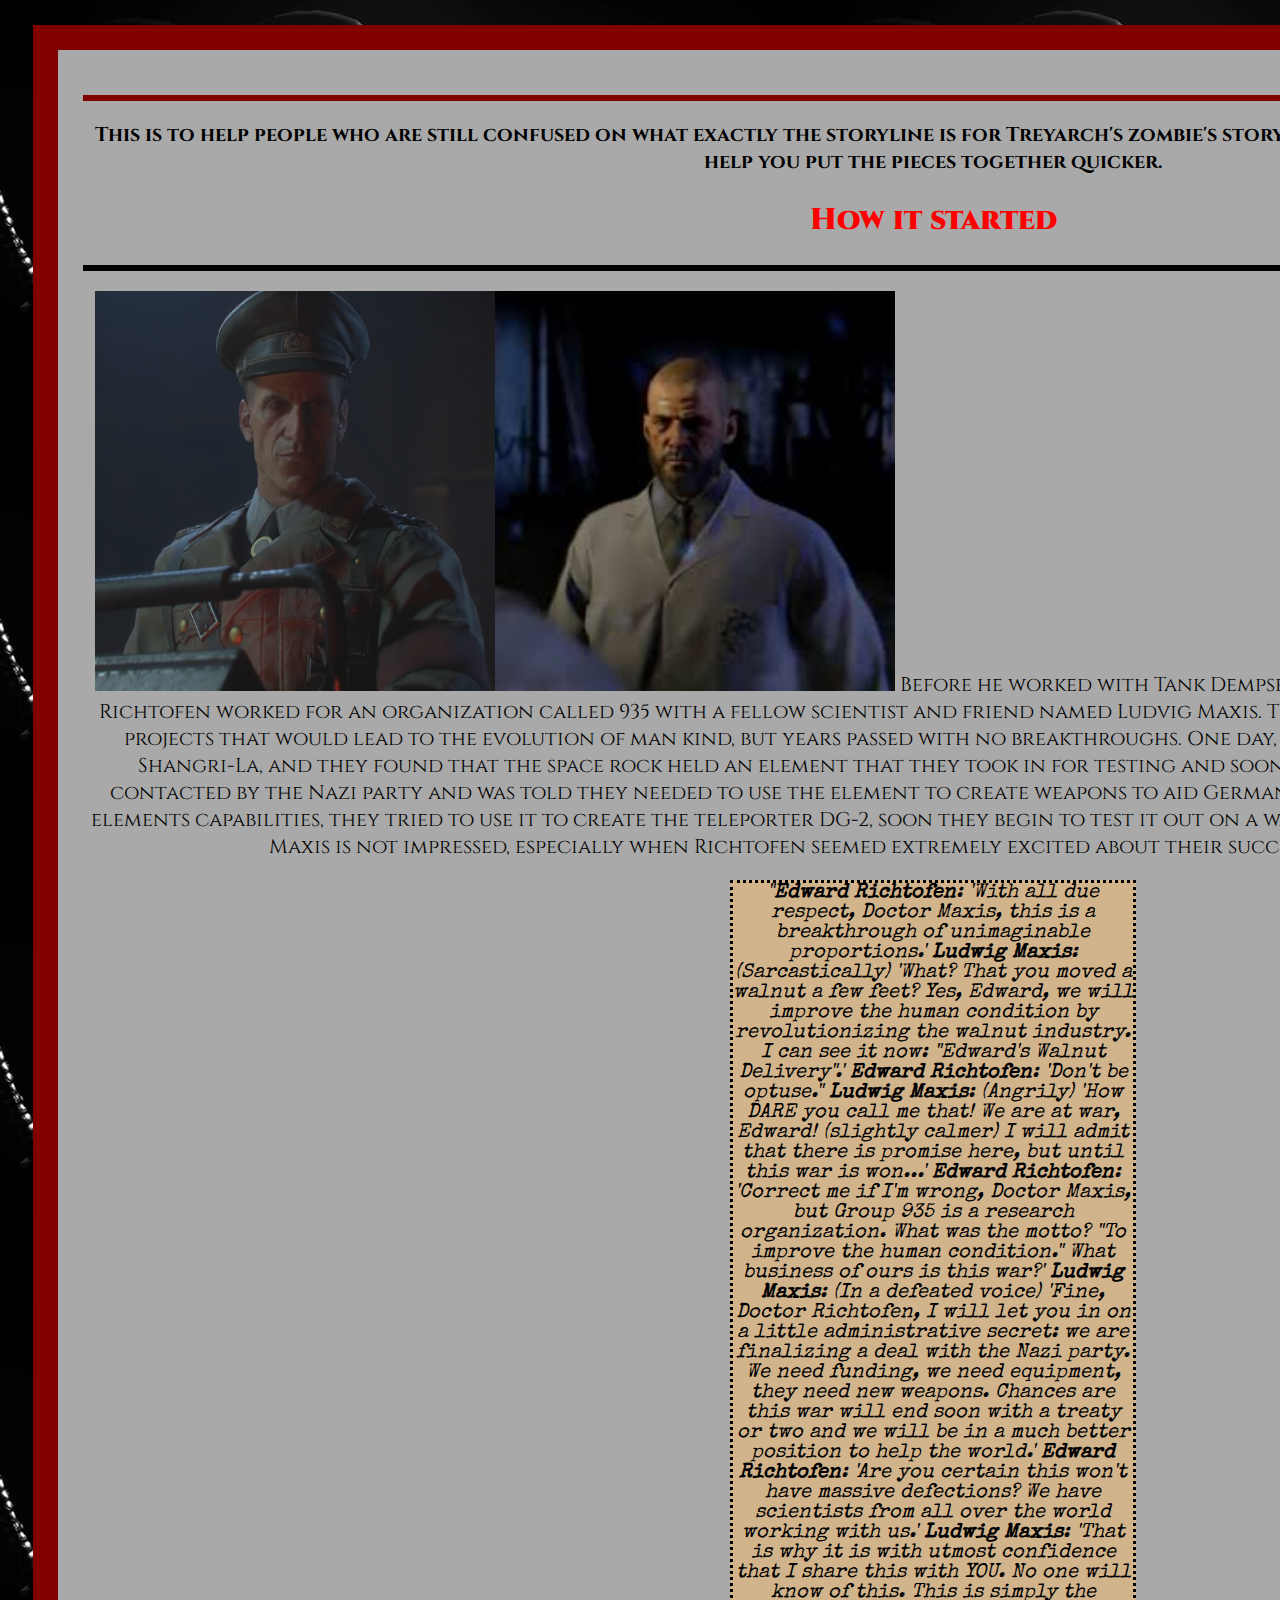
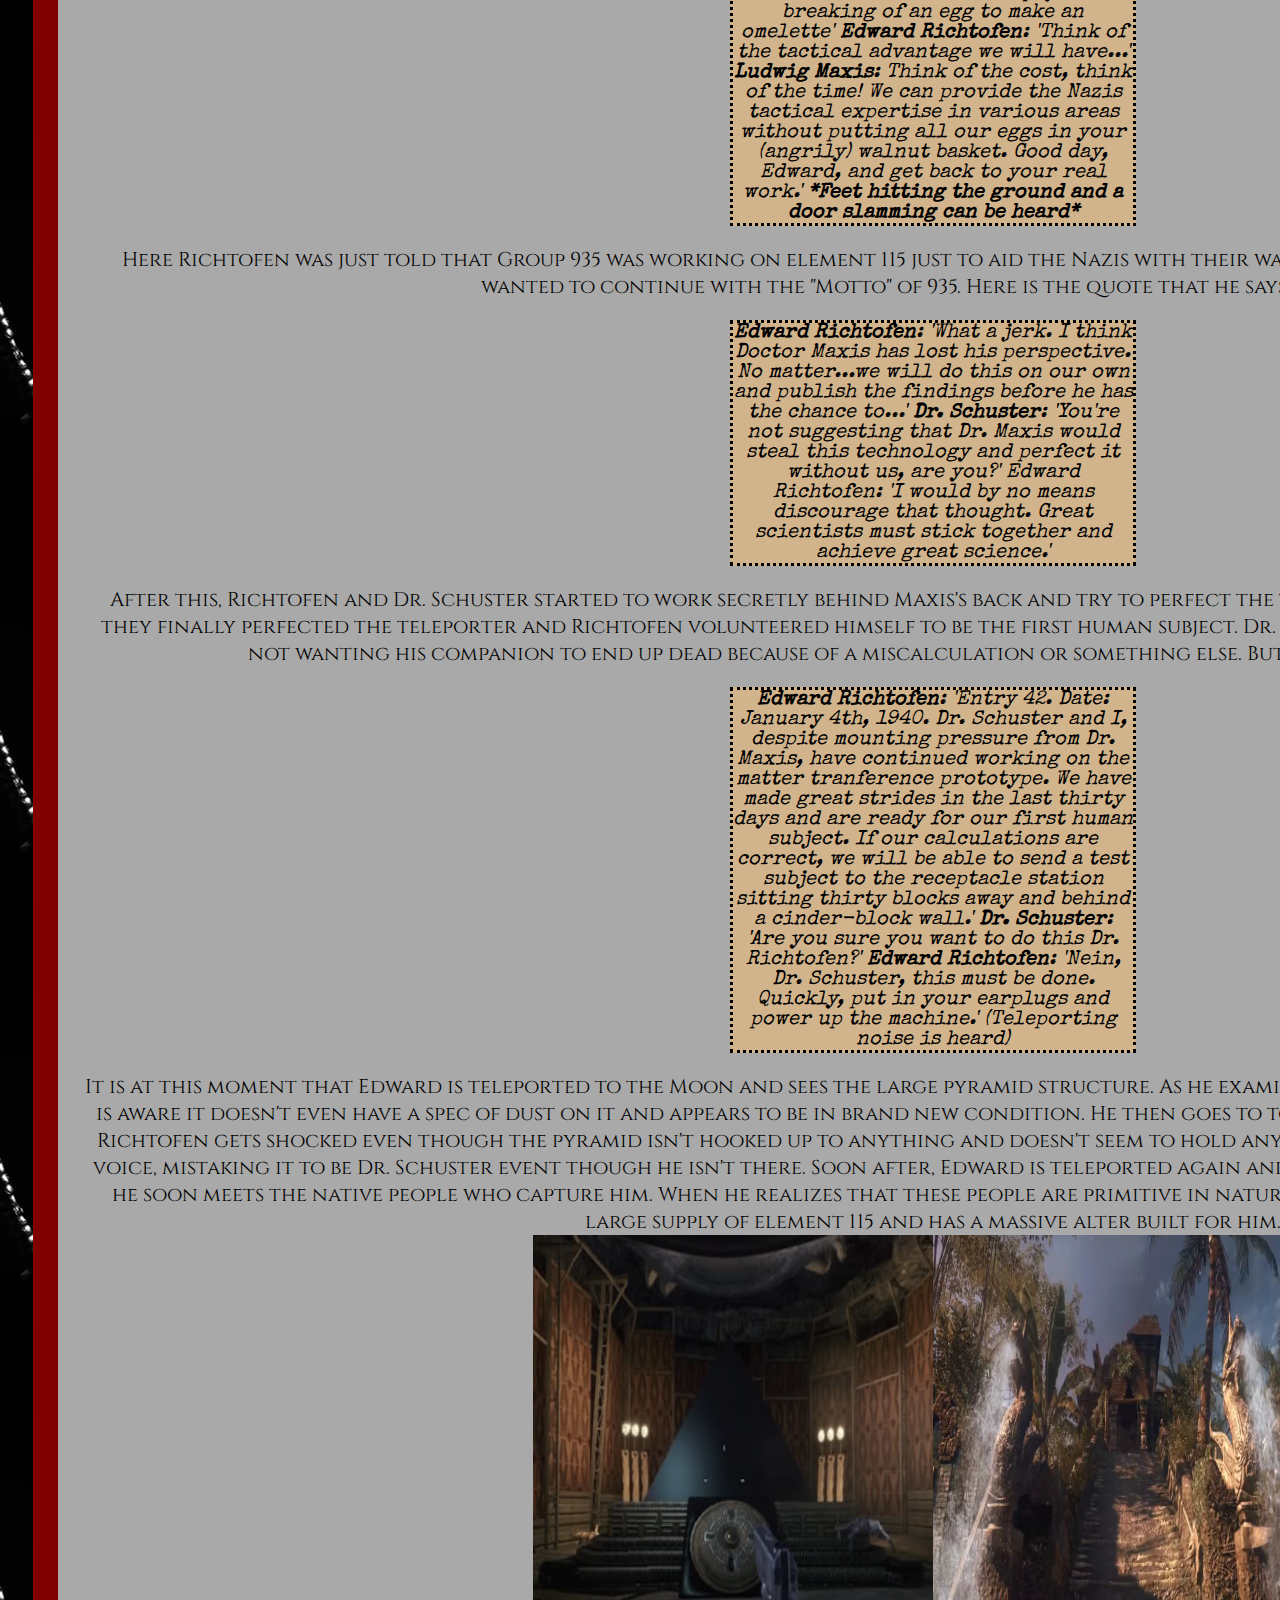
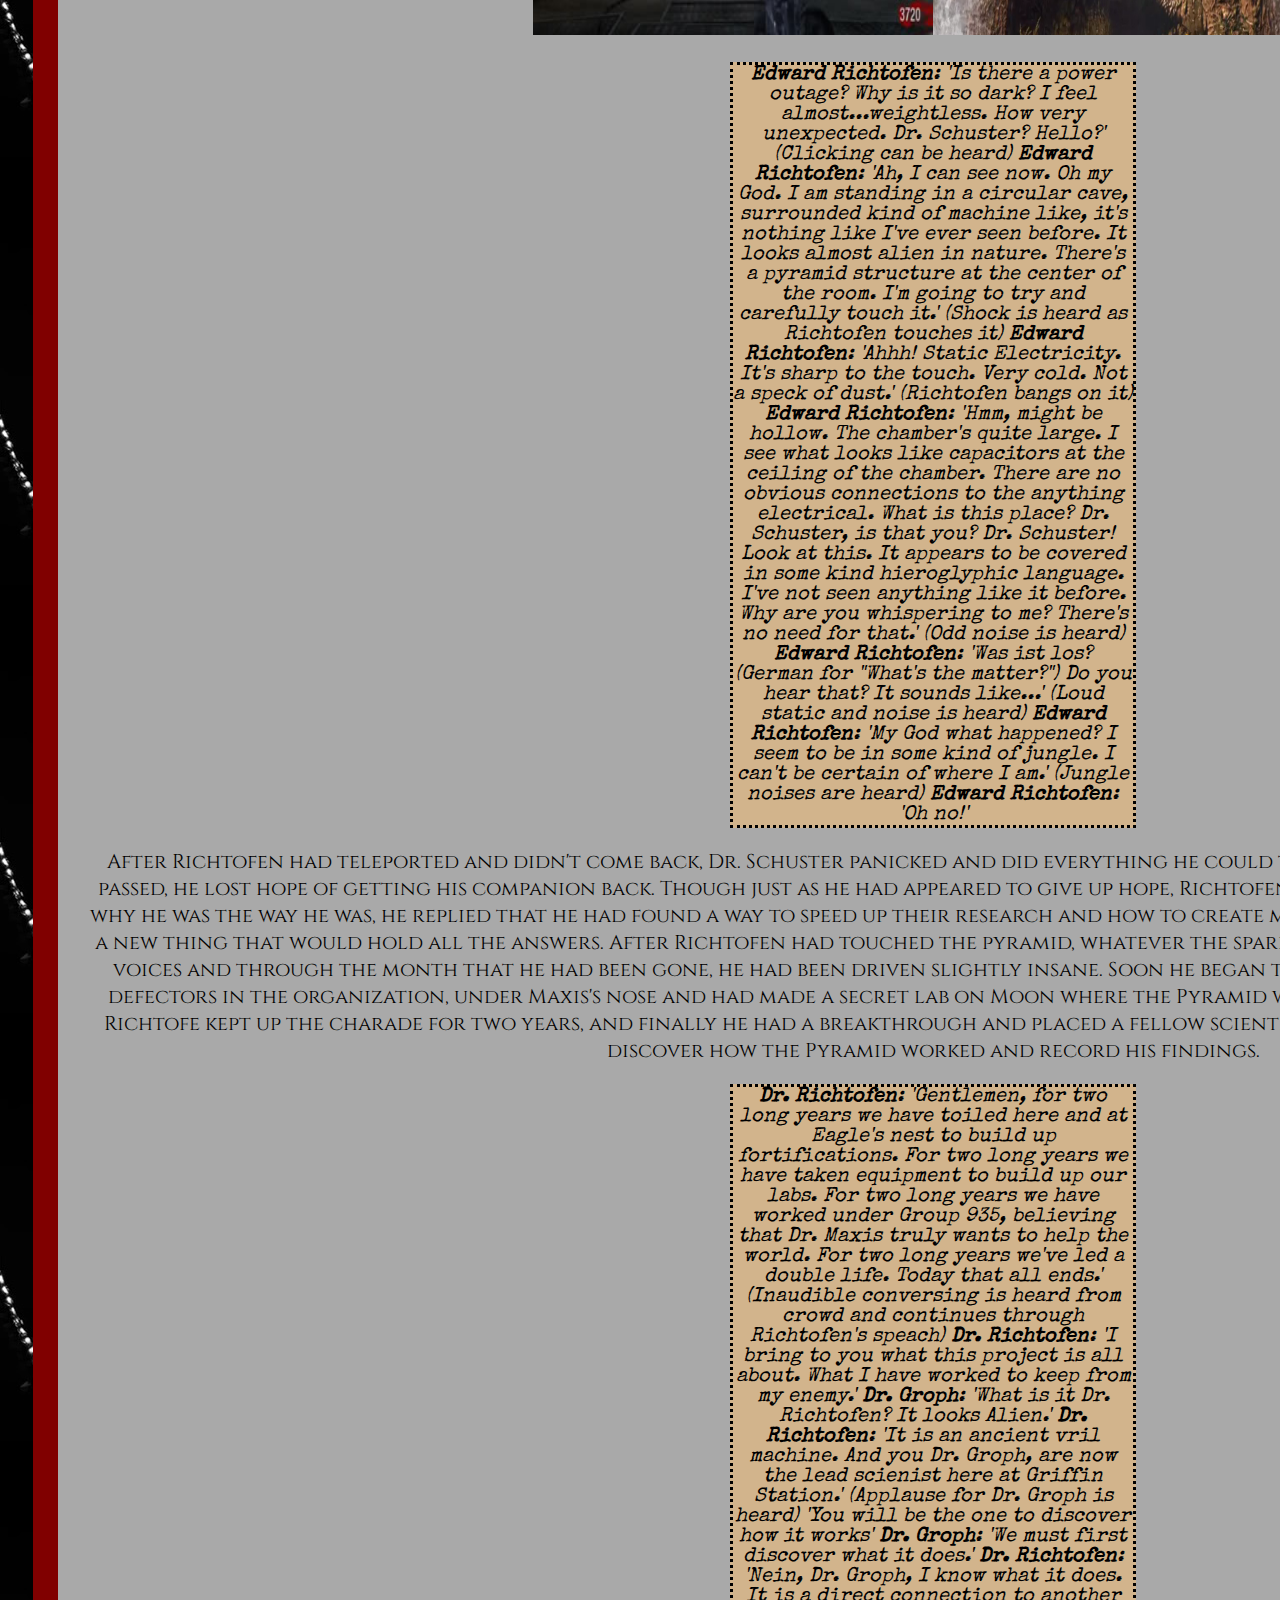
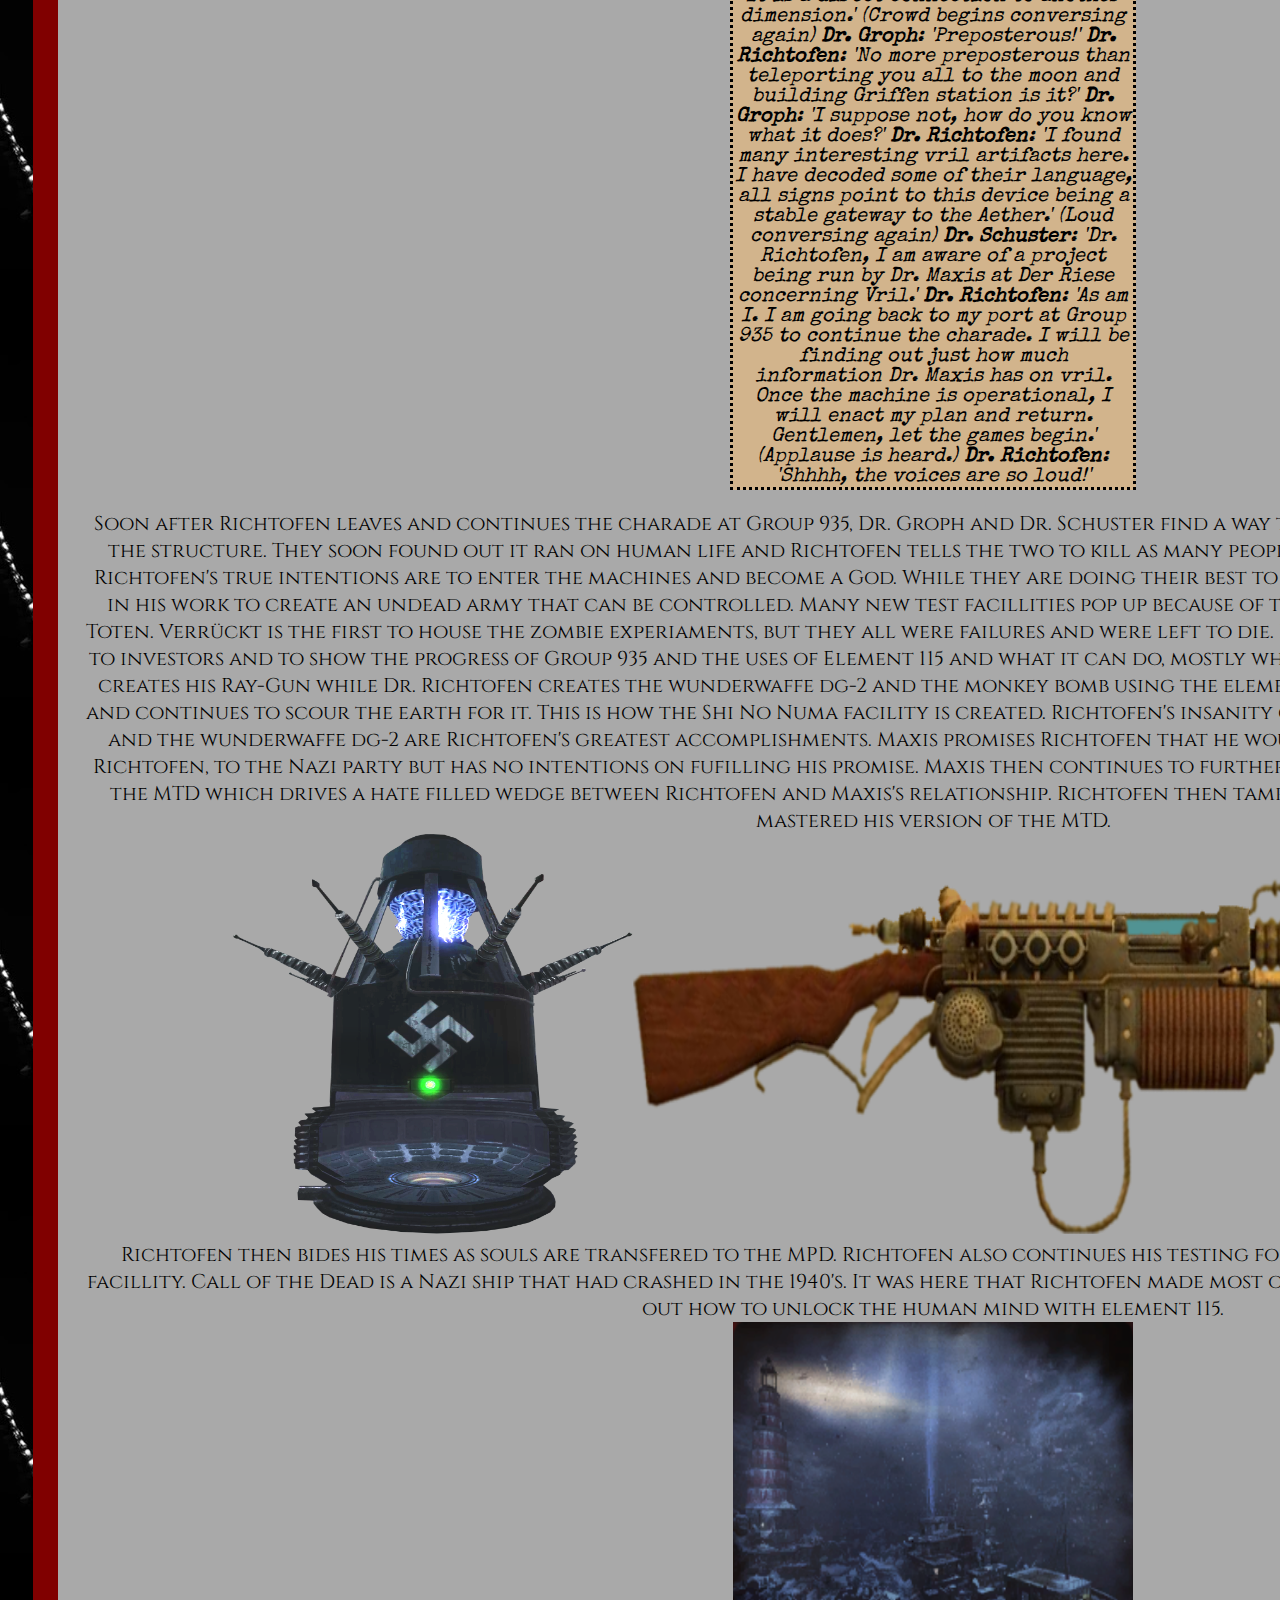
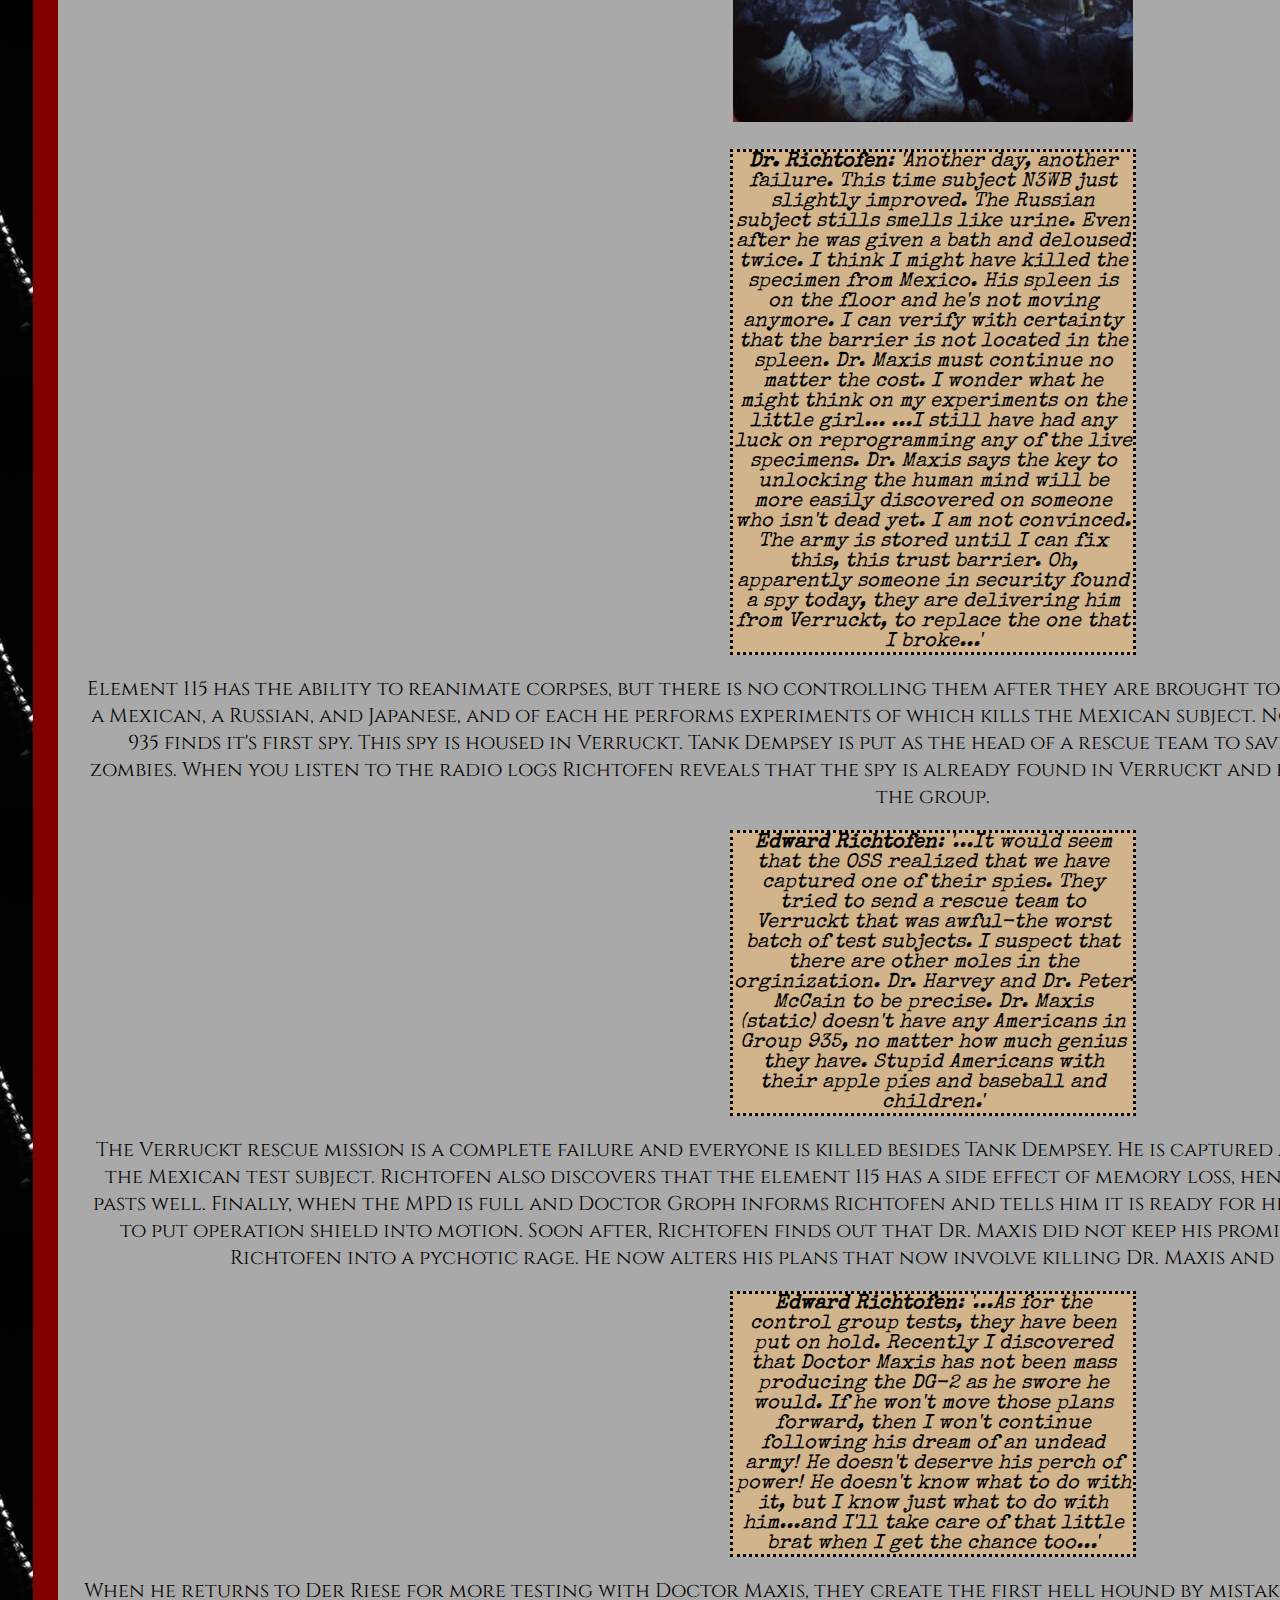
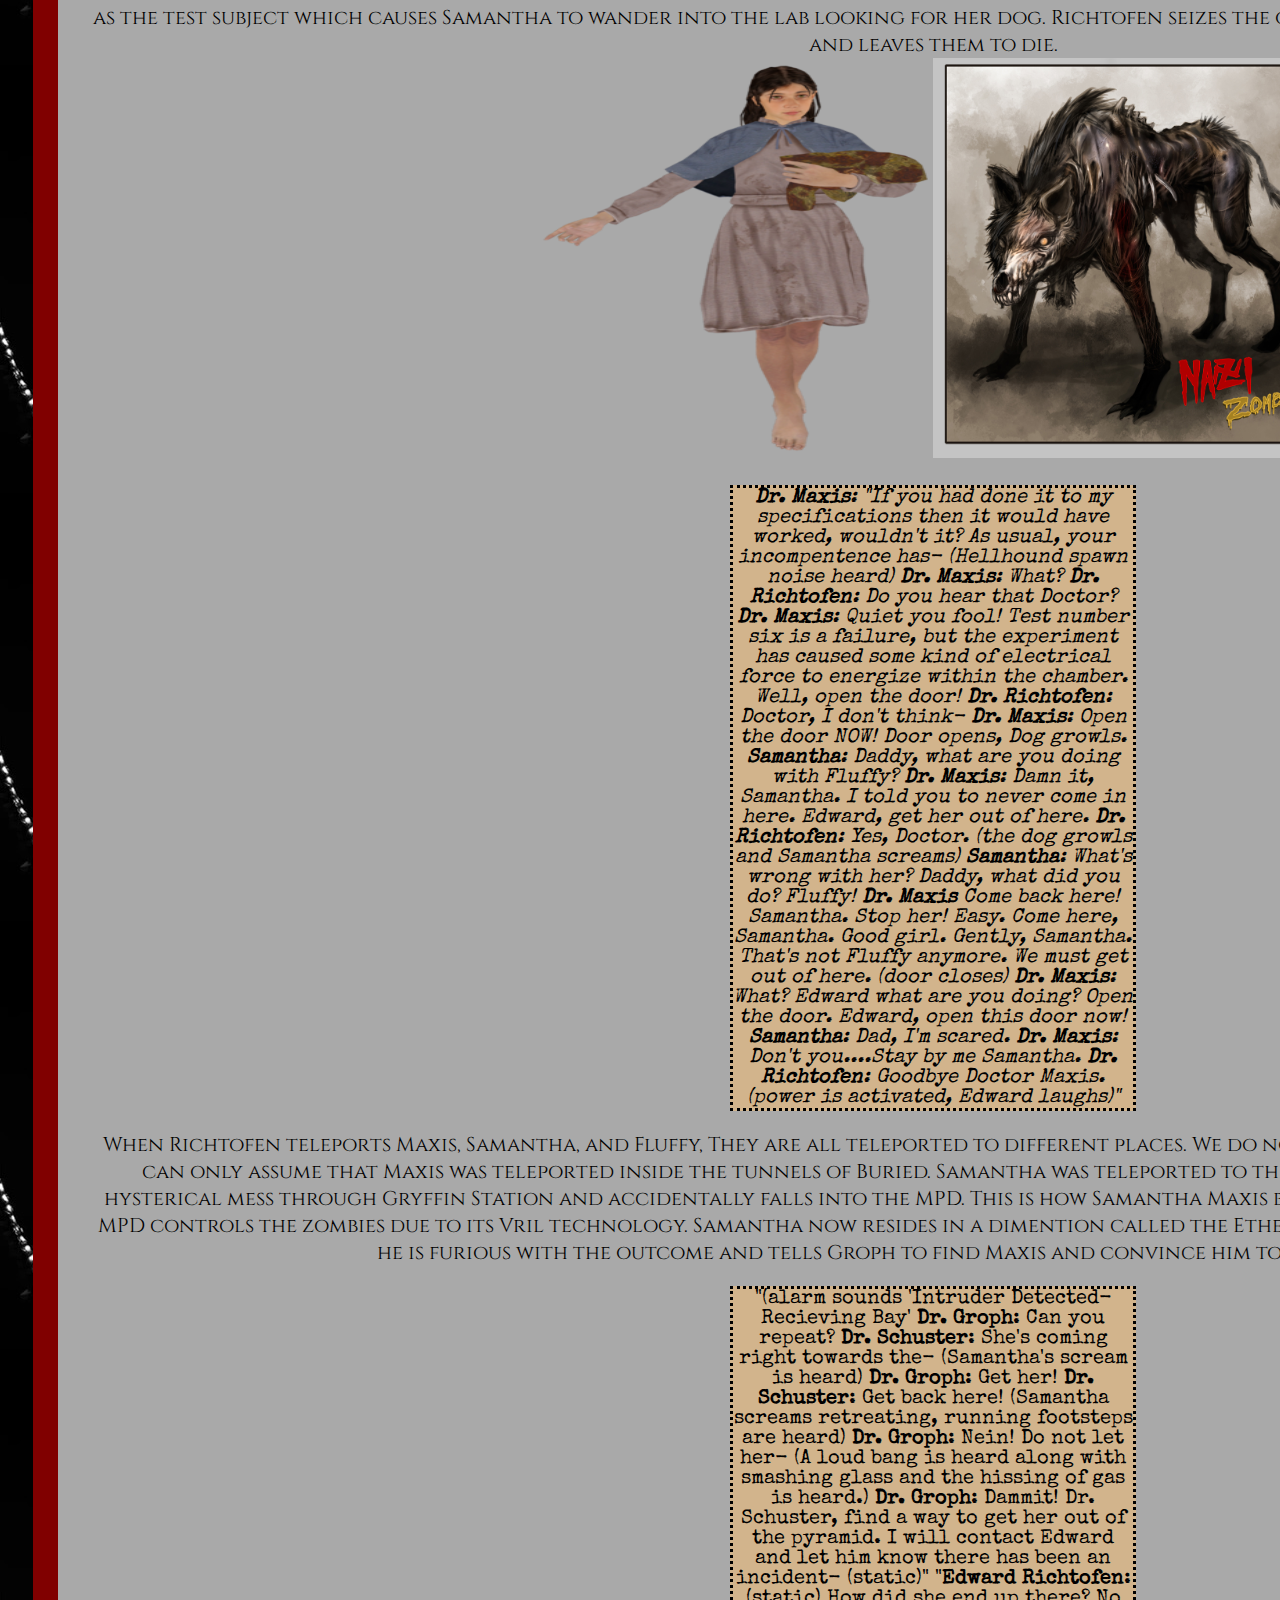
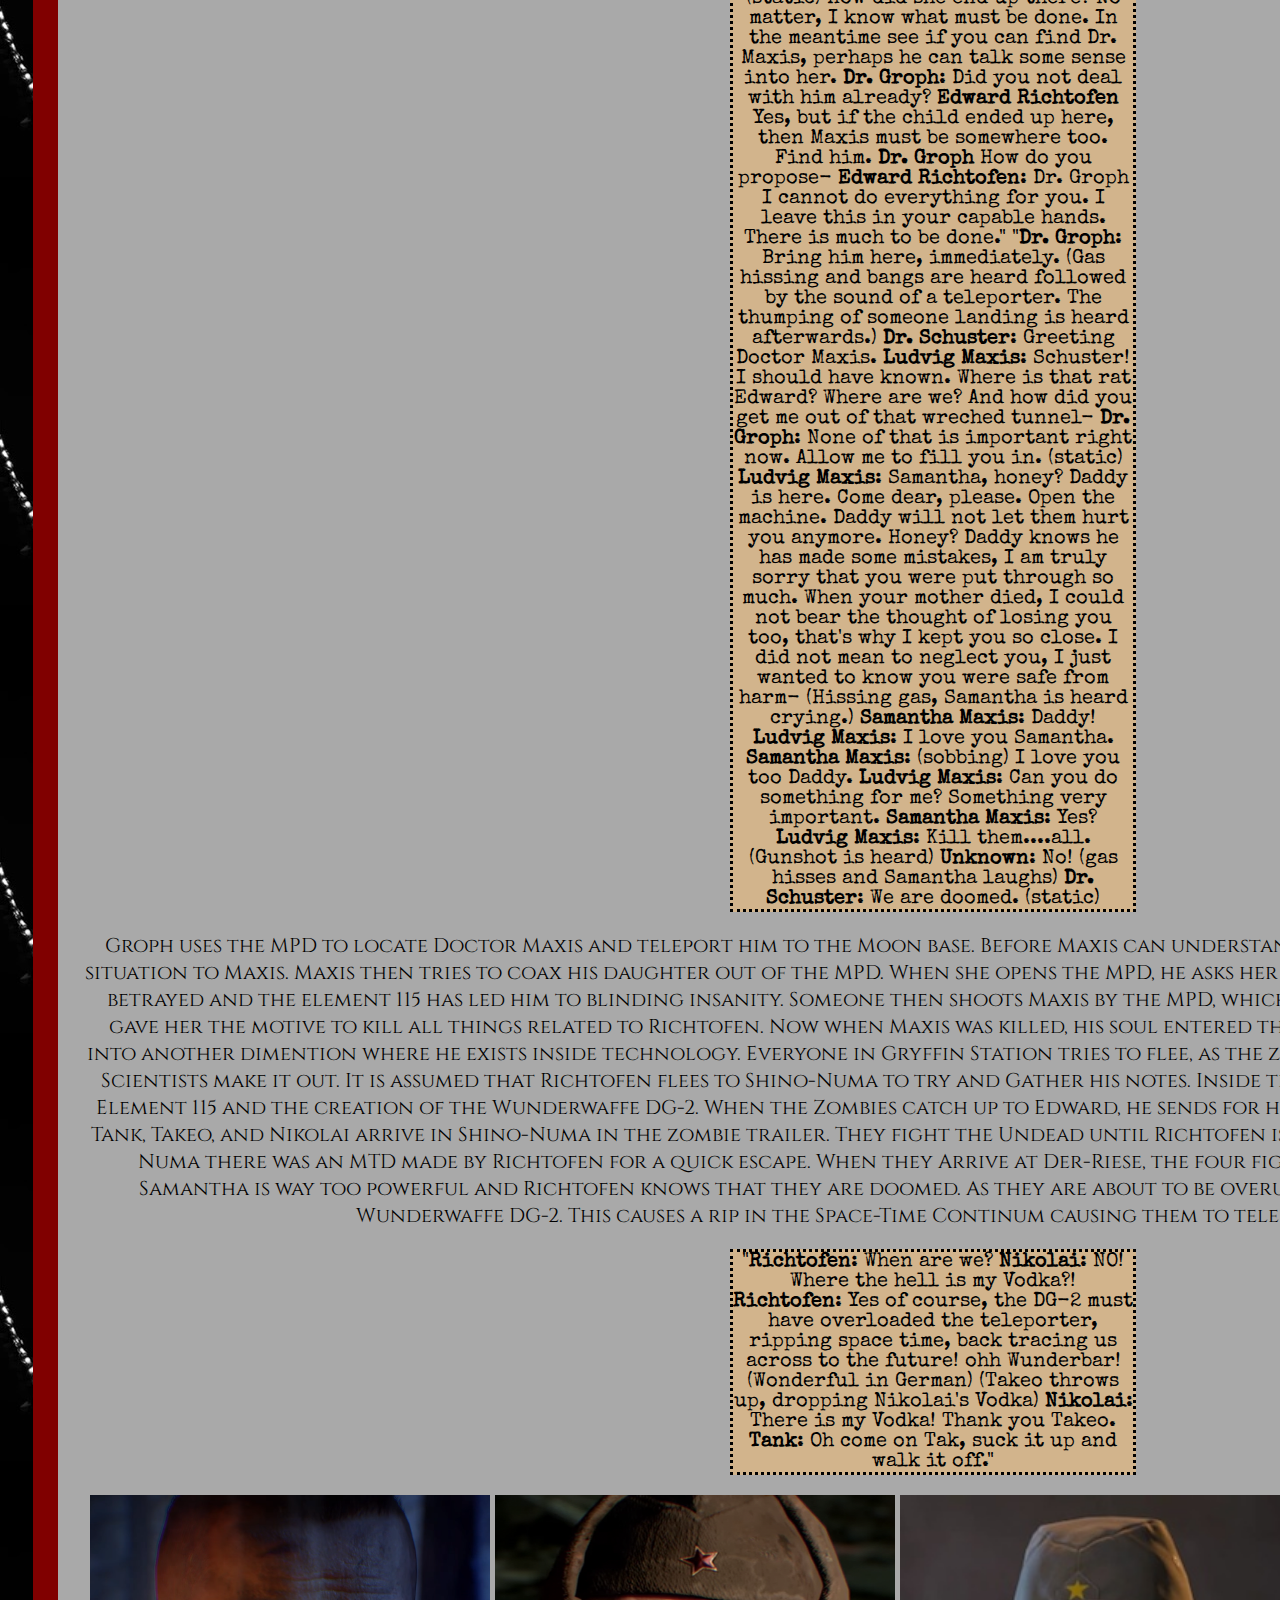
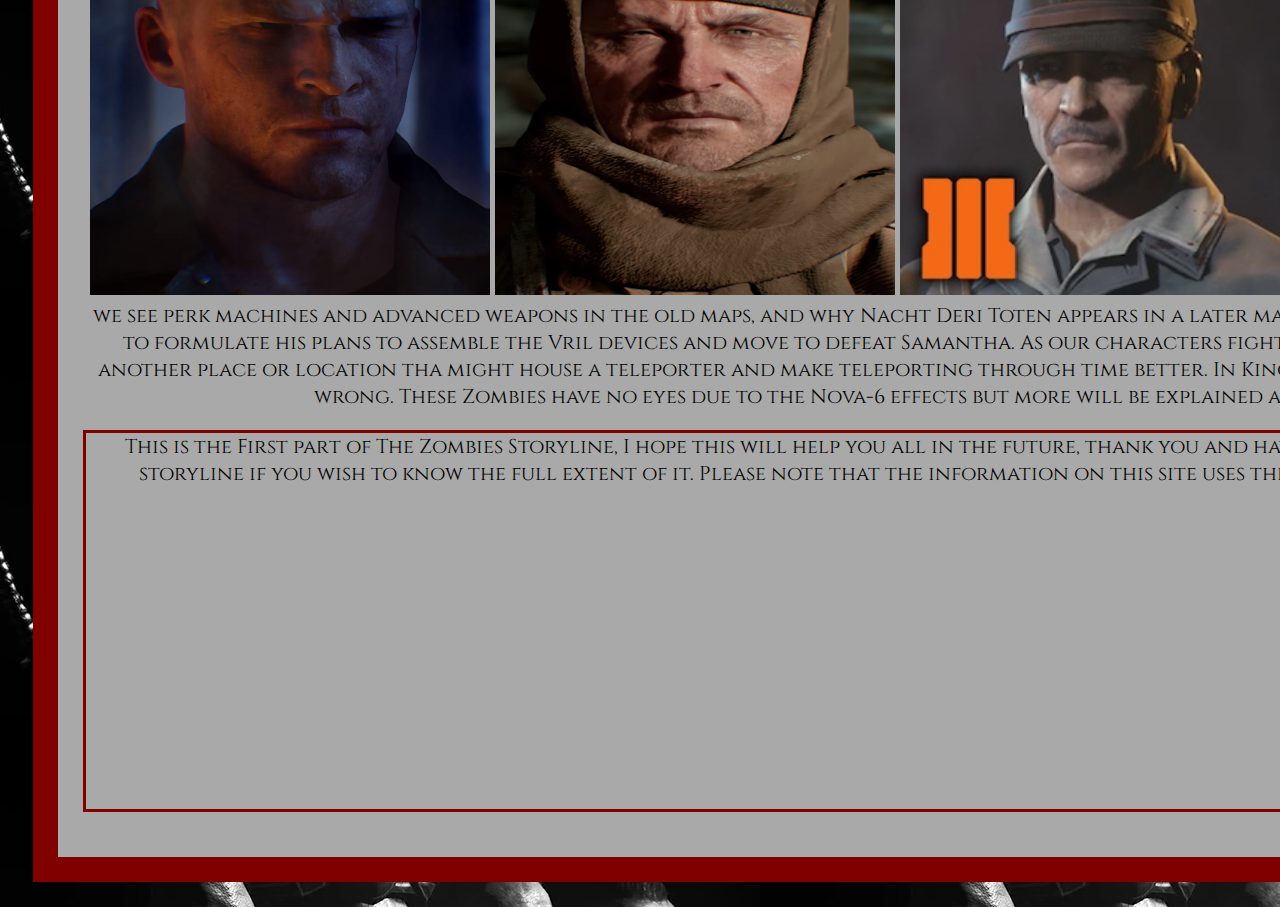
==== commit 84ebaec8: "Add files via upload" ====
--- a/Coding Project 2.html
+++ b/Coding Project 2.html
@@ -2,7 +2,7 @@
 <html>
 	<head>
 		<!--<link rel="stylesheet" href="https://www.w3schools.com/w3css/4/w3.css">-->
-		<link rel="stylesheet" type="text/css" href="zombiesstylesheet.css"> 
+		<link rel="stylesheet"  href="zombiesstylesheet.css"> 
 		<link href="https://fonts.googleapis.com/css?family=Cinzel" rel="stylesheet">
 		<link href="https://fonts.googleapis.com/css?family=Special+Elite" rel="stylesheet"> 
 		<title>Black Ops Zombie's Storyline</title>
--- a/zombiesstylesheet.css
+++ b/zombiesstylesheet.css
@@ -1,4 +1,4 @@
-body { background-image: url('zombiespictures./origins.jpg'); 
+body { background-image: url('zombiespictures/origins.jpg'); 
 
 } 
 .dotted {
